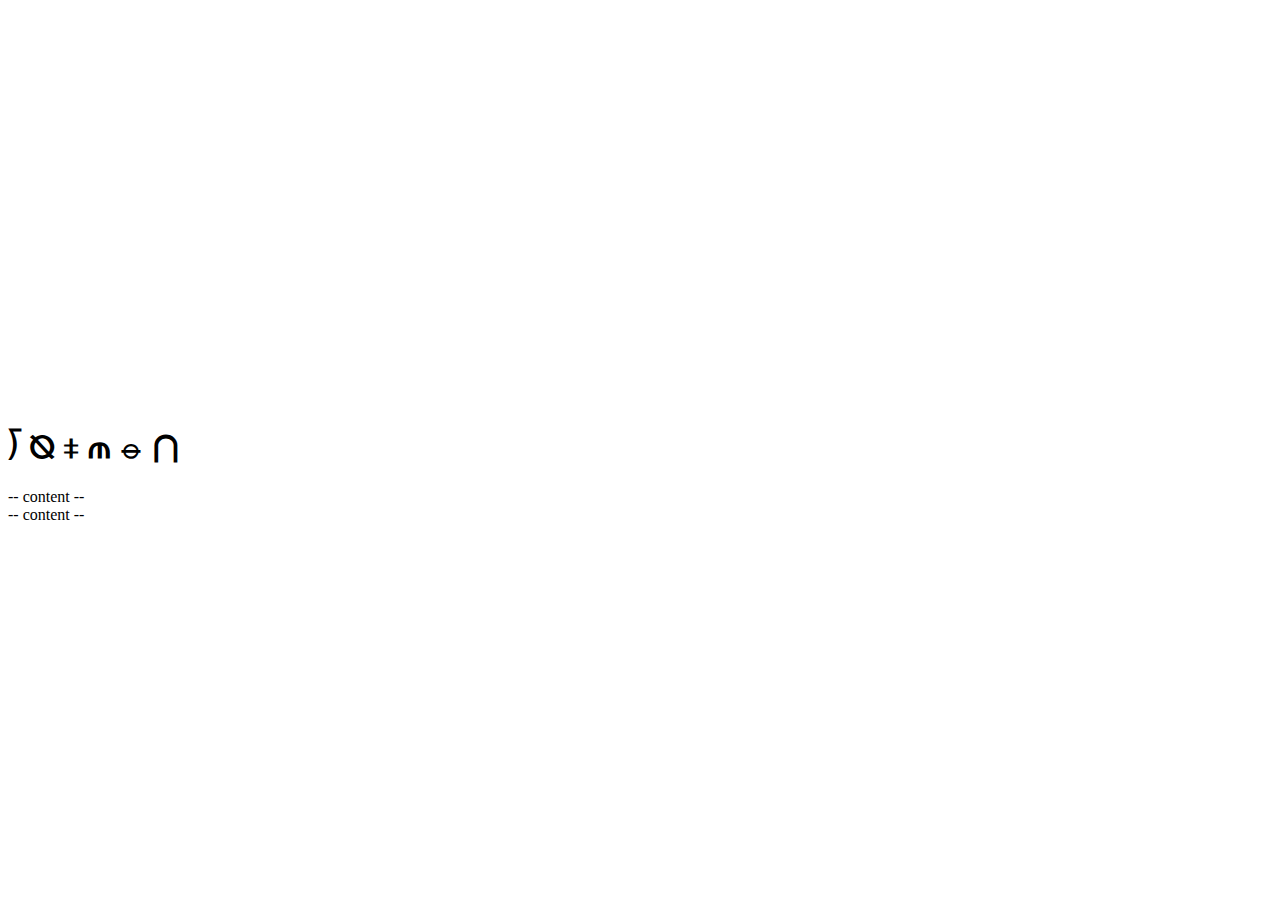
==== web/index.html @ 9d4bacbc "sfomon text" ====
<!DOCTYPE html>
<html>

<head>
  <title>sofmon</title>
  <meta charset="utf-8">
  <meta name="viewport" content="width=device-width, initial-scale=1">
  <script defer src="/main.dart.js"></script>
  <link rel="stylesheet" href="/main.css">
  <link href='https://fonts.googleapis.com/css?family=Roboto Mono' rel='stylesheet'>
</head>

<body>
  <header>
    <div style="height:400px;background: center no-repeat url(/sofmon.svg)"></div>
    <h1>⟌ ⦰ ⧧ ⫙ ⦵ ⋂</h1>
  </header>
  <div class="container">
    <div class="main">
      <div class="content" wedit-repeat="main">
        <div wedit="content">-- content --</div>
      </div>
    </div>
    <div class="side">
      <div class="content" wedit-repeat="!side">
          <div wedit="!content">-- content --</div>
      </div>
    </div>
  </div>
</body>

</html>
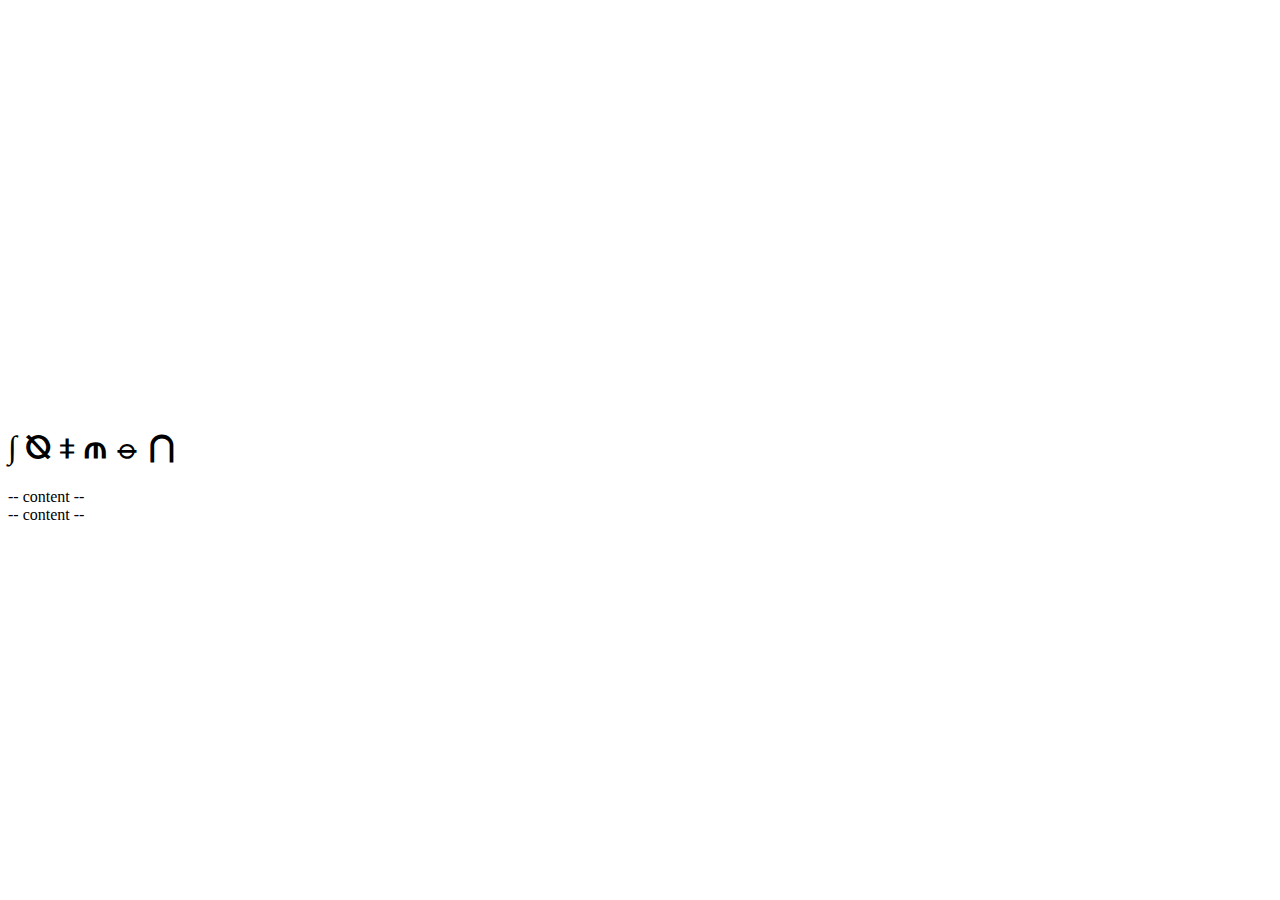
==== commit bb68ef78: "∫" ====
--- a/web/index.html
+++ b/web/index.html
@@ -13,7 +13,7 @@
 <body>
   <header>
     <div style="height:400px;background: center no-repeat url(/sofmon.svg)"></div>
-    <h1>⟌ ⦰ ⧧ ⫙ ⦵ ⋂</h1>
+    <h1>∫ ⦰ ⧧ ⫙ ⦵ ⋂</h1>
   </header>
   <div class="container">
     <div class="main">
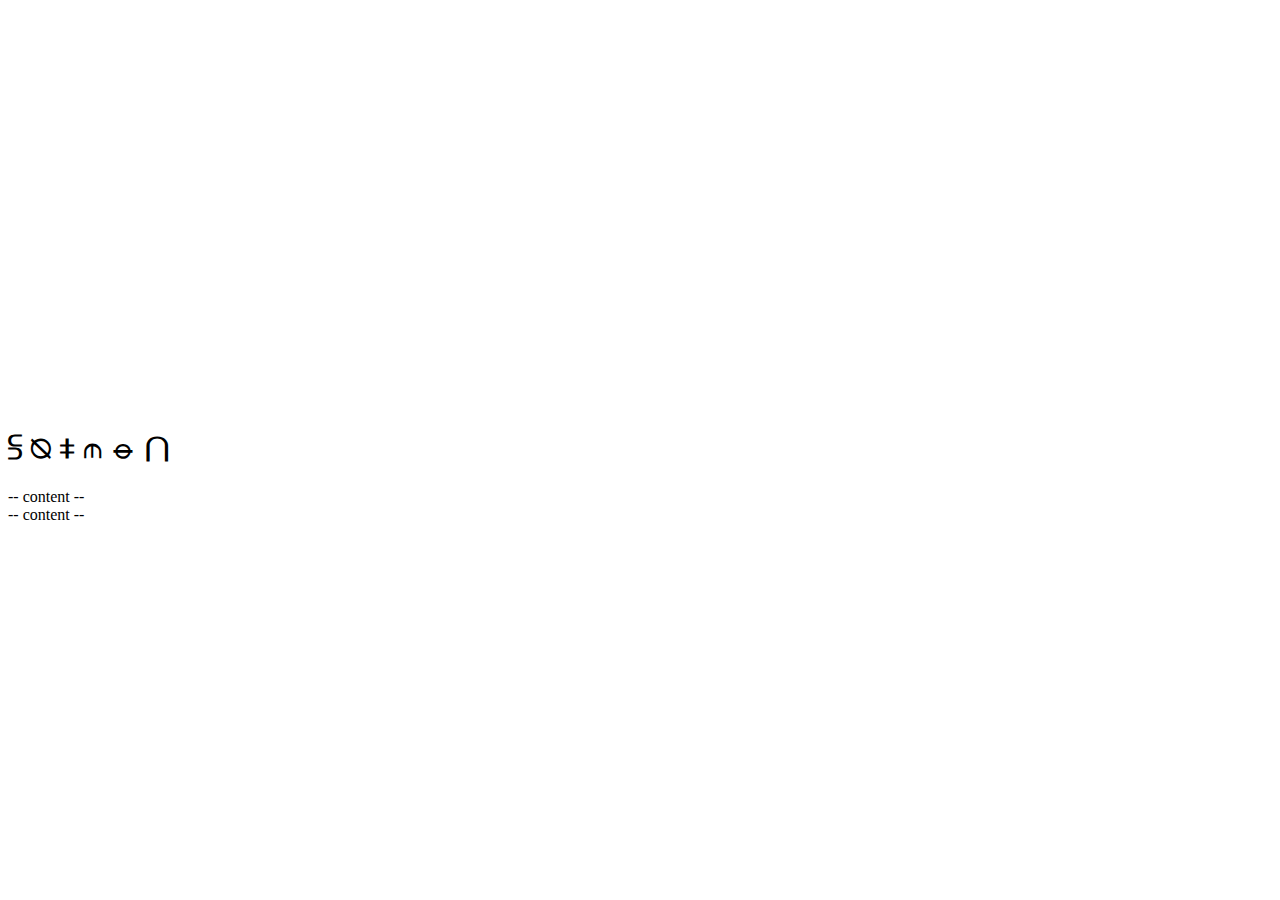
==== commit 77125e75: "⫓" ====
--- a/web/index.html
+++ b/web/index.html
@@ -13,7 +13,7 @@
 <body>
   <header>
     <div style="height:400px;background: center no-repeat url(/sofmon.svg)"></div>
-    <h1>∫ ⦰ ⧧ ⫙ ⦵ ⋂</h1>
+    <h1>⫓ ⦰ ⧧ ⫙ ⦵ ⋂</h1>
   </header>
   <div class="container">
     <div class="main">
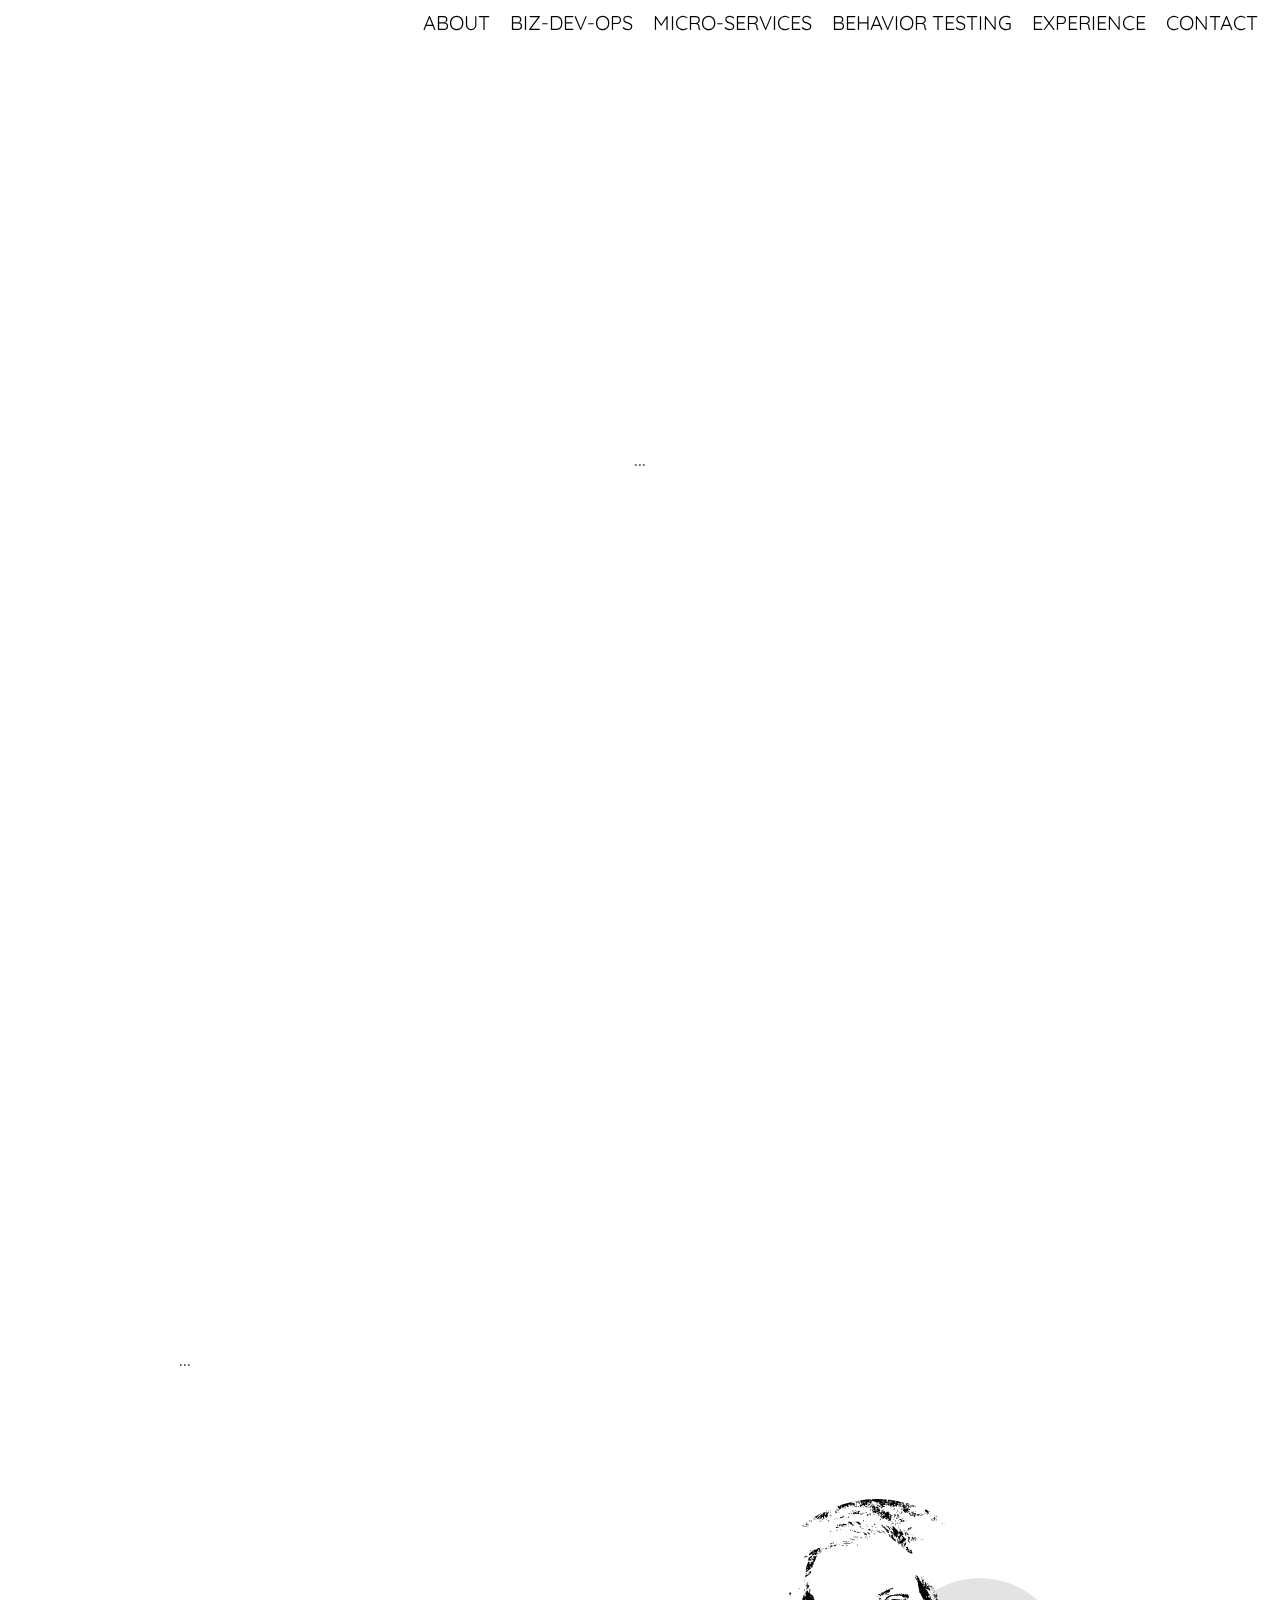
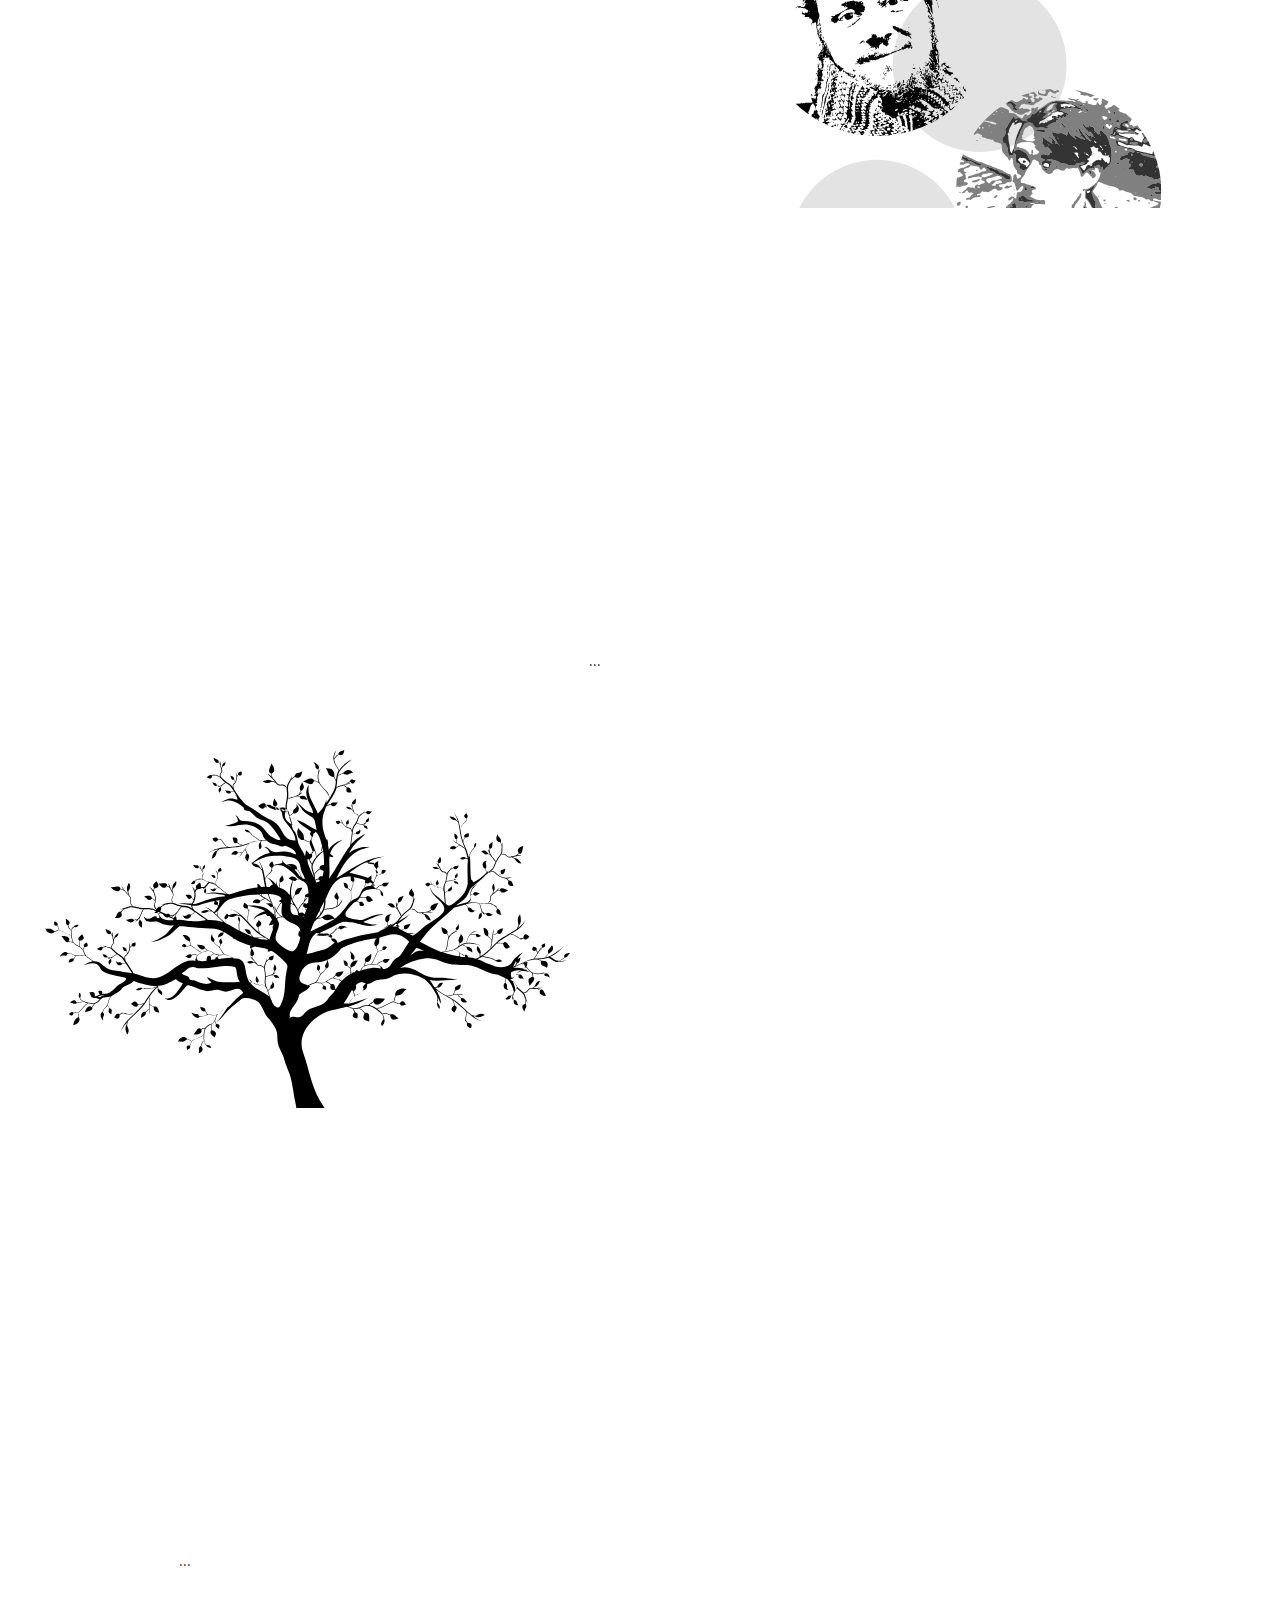
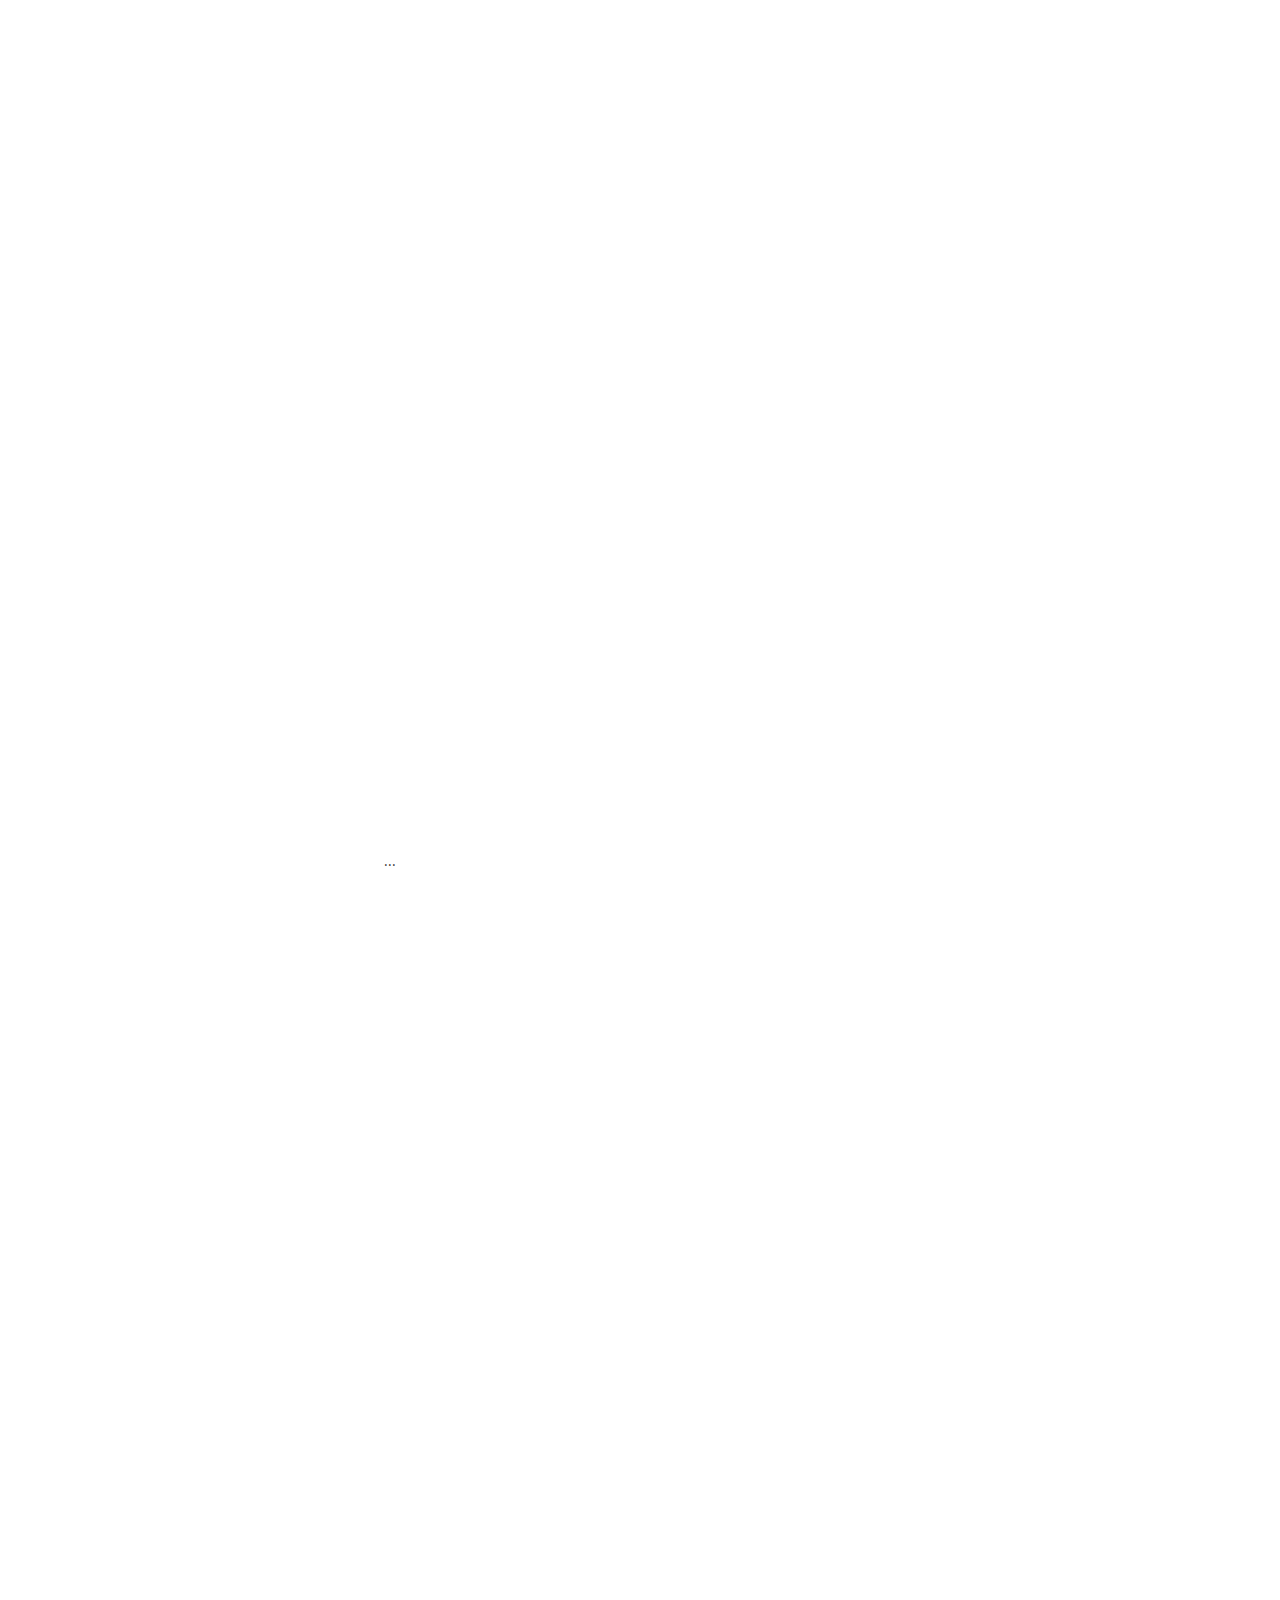
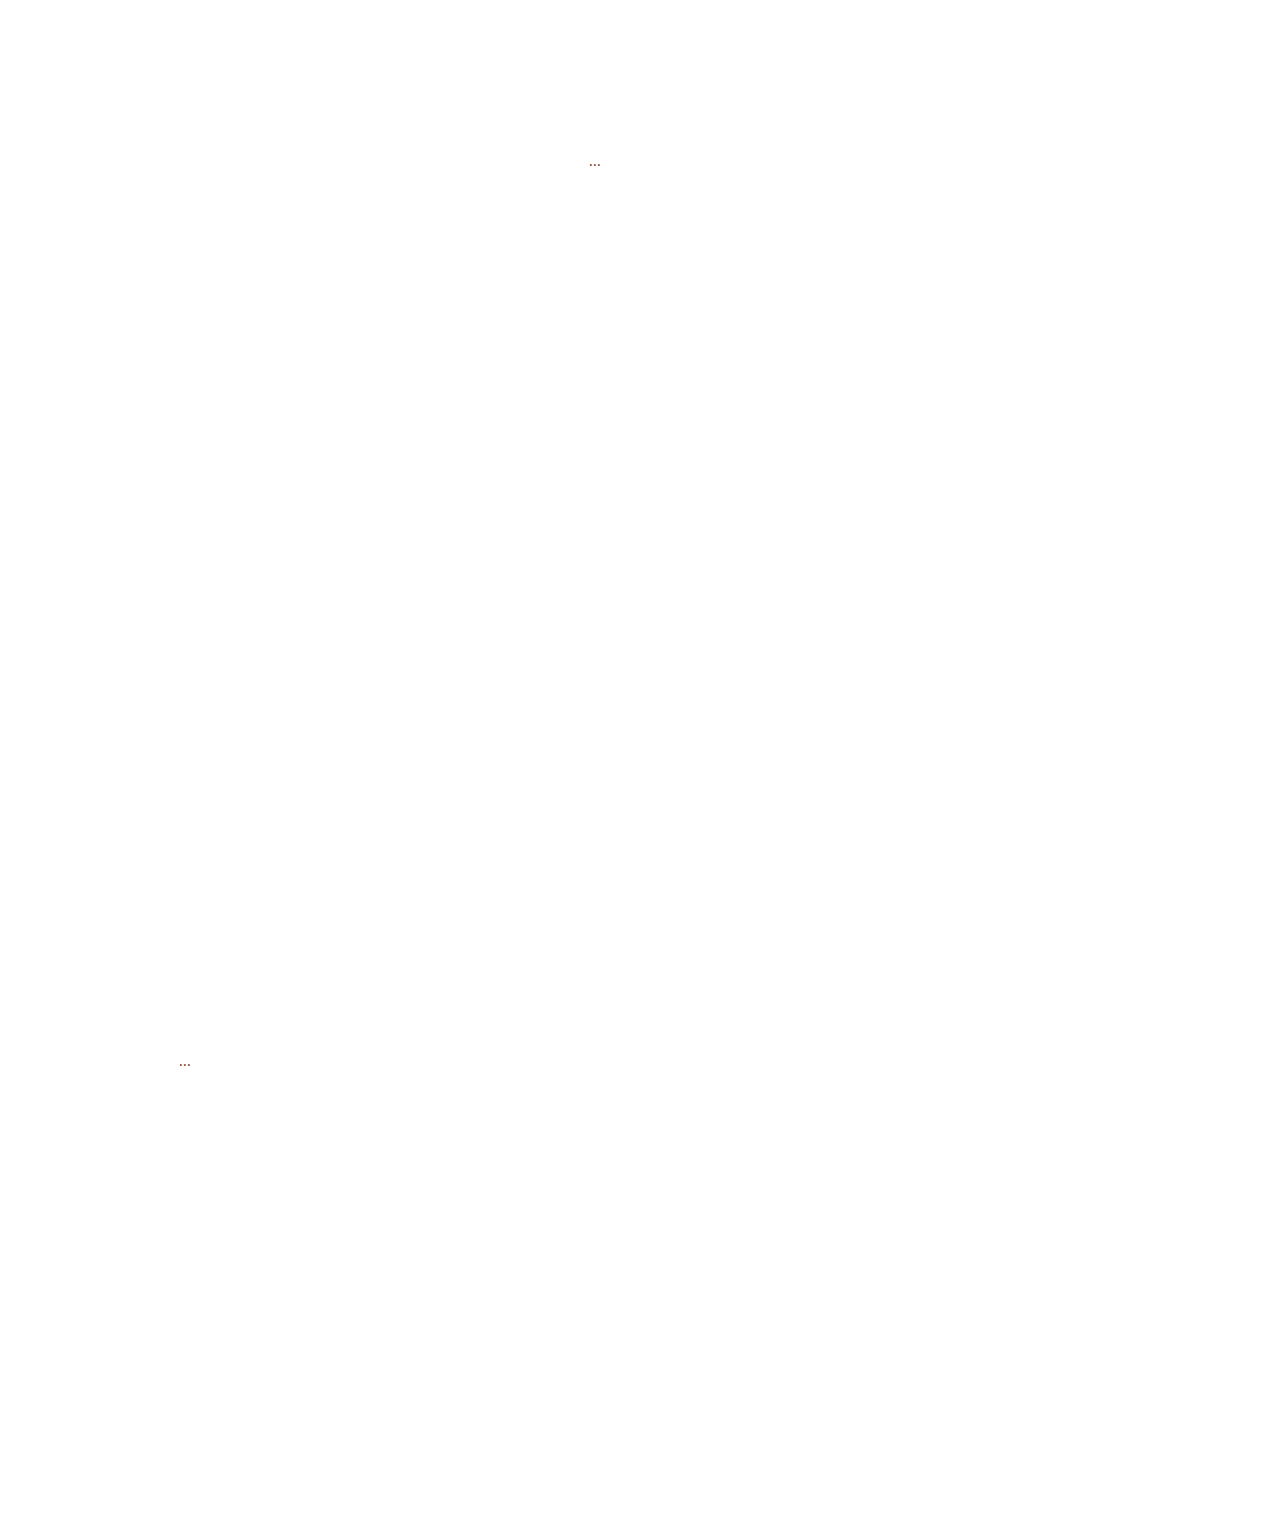
==== commit 1c872e43: "new website" ====
--- a/web/index.html
+++ b/web/index.html
@@ -5,28 +5,75 @@
   <title>sofmon</title>
   <meta charset="utf-8">
   <meta name="viewport" content="width=device-width, initial-scale=1">
-  <script defer src="/main.dart.js"></script>
-  <link rel="stylesheet" href="/main.css">
-  <link href='https://fonts.googleapis.com/css?family=Roboto Mono' rel='stylesheet'>
+  <link rel="icon" href="icon.png">
+  <link rel="stylesheet" href="main.css">
+  <link href="https://fonts.googleapis.com/css2?family=Quicksand:wght@300&display=swap" rel="stylesheet">
 </head>
 
 <body>
-  <header>
-    <div style="height:400px;background: center no-repeat url(/sofmon.svg)"></div>
-    <h1>⫓ ⦰ ⧧ ⫙ ⦵ ⋂</h1>
-  </header>
-  <div class="container">
-    <div class="main">
-      <div class="content" wedit-repeat="main">
-        <div wedit="content">-- content --</div>
-      </div>
+  <section id="home">
+    <div class="center" style="text-align: center;" data-wedit="home">
+      ...
     </div>
-    <div class="side">
-      <div class="content" wedit-repeat="!side">
-          <div wedit="!content">-- content --</div>
-      </div>
+    <div class="arrow arrow-first"></div>
+    <div class="arrow arrow-second"></div>
+  </section>
+  <section id="about">
+    <div class="bg-about rellax" data-rellax-speed="5"></div>
+    <div class="left" data-wedit="about">
+      ...
     </div>
-  </div>
+  </section>
+  <section id="biz-dev-ops">
+    <div class="bg-bizdevops rellax" data-rellax-speed="3"></div>
+    <div class="right" data-wedit="biz-dev-ops">
+      ...
+    </div>
+  </section>
+  <section id="micro-services">
+    <div class="bg-tech rellax" data-rellax-speed="5"></div>
+    <div class="left" data-wedit="micro-services">
+      ...
+    </div>
+  </section>
+  <section id="behavior-testing">
+    <div class="center" data-wedit="behavior-testing">
+      ...
+    </div>
+  </section>
+  <section id="experience">
+    <div class="bg-logos rellax" data-rellax-speed="10"></div>
+    <div class="right" data-wedit="experience">
+      ...
+    </div>
+  </section>
+  <section id="contact">
+    <div class="bg-contact rellax" data-rellax-speed="10"></div>
+    <div class="left" data-wedit="contact">
+      ...
+    </div>
+  </section>
+
+  <!-- <h2>GET STARTED TODAY</h2>
+  <p>Our team is located in The Netherlands</p>
+  <p>We are just a video call away</p>
+  <p><a href="mailto:hello@sofmon.com">hello@sofmon.com</a></p> -->
+  <nav>
+    <ul>
+      <!-- <li><a href="#home">SOFMON</a></li> -->
+      <li><a href="#about">ABOUT</a></li>
+      <li><a href="#biz-dev-ops">BIZ-DEV-OPS</a></li>
+      <li><a href="#micro-services">MICRO-SERVICES</a></li>
+      <li><a href="#behavior-testing">BEHAVIOR TESTING</a></li>
+      <li><a href="#experience">EXPERIENCE</a></li>
+      <li><a href="#contact">CONTACT</a></li>
+    </ul>
+  </nav>
+  <script src="rellax/rellax.min.js"></script>
+  <script>
+    // Accepts any class name
+    var rellax = new Rellax('.rellax', { center: true });
+  </script>
 </body>
 
 </html>--- a/web/main.css
+++ b/web/main.css
@@ -0,0 +1,224 @@
+html {
+  scroll-behavior: smooth;
+}
+
+body {
+  font-family: 'Quicksand', sans-serif;
+  font-size: 20px;
+  color: #414141;
+  background: #ffffff;
+}
+
+h1 {
+  color: #121212;
+  padding: 0;
+  margin: 0;
+  font-size: 66px;
+}
+
+h2, h3, h4 {
+  color: #121212;
+  padding: 0;
+  margin-bottom: 10px;
+}
+
+p {
+  padding: 0;
+  margin-bottom: 10px;
+}
+
+a {
+  color: #000000;
+  text-decoration: none;
+}
+
+nav {
+  position: fixed;
+  top: 0px;
+  white-space: nowrap;
+  width: 100%;
+  background: #FFFFFFAA;
+}
+
+nav ul {
+  list-style: none;
+  margin: 0;
+  padding-right: 20px;
+  float: right;
+}
+
+nav ul li {
+  float: left;
+  padding: 10px;
+}
+
+section {
+  /* fallback for older browsers */
+  height: 500px;
+  height: 100vh;
+  overflow: hidden;
+  position: relative;
+}
+
+.center {
+  text-align: left;
+  position: absolute;
+  left: 50%;
+  top: 50%;
+  -webkit-transform: translate(-50%, -50%);
+  transform: translate(-50%, -50%);
+  width: 40vw;
+}
+
+.right {
+  text-align: left;
+  position: absolute;
+  left: 50%;
+  top: 50%;
+  -webkit-transform: translate(-10%, -50%);
+  transform: translate(-10%, -50%);
+  width: 40vw;
+}
+
+.left {
+  text-align: left;
+  position: absolute;
+  left: 50%;
+  top: 50%;
+  -webkit-transform: translate(-90%, -50%);
+  transform: translate(-90%, -50%);
+  width: 40vw;
+}
+
+@media only screen and (max-width: 600px) {
+  nav {
+    display: none;
+  }
+  section {
+    height: auto;
+    overflow: visible;
+    position: relative;
+  }
+  .center, .right, .left {
+    text-align: left;
+    position: relative;
+    width: 100%;
+    left: 0;
+    top: 0;
+    -webkit-transform: translate(0, 0);
+    transform: translate(0, 0);
+  }
+}
+
+.bg-tech {
+  position: absolute;
+  left: 0;
+  bottom: 0;
+  width: 100%;
+  height: 100%;
+  background: url("tech.svg") no-repeat fixed center bottom;
+  background-size: cover;
+}
+
+.bg-purpose {
+  position: absolute;
+  left: 0;
+  bottom: 0;
+  width: 100%;
+  height: 100%;
+  background: url("purpose.svg") no-repeat fixed center bottom;
+  background-size: cover;
+}
+
+.bg-bizdevops {
+  position: absolute;
+  left: 0;
+  bottom: 0;
+  width: 100%;
+  height: 100%;
+  background: url("bizdevops.svg") no-repeat fixed center bottom;
+  background-size: cover;
+}
+
+.bg-about {
+  position: absolute;
+  left: 0;
+  bottom: 0;
+  width: 100%;
+  height: 100%;
+  background: url("about.svg") no-repeat fixed center bottom;
+  background-size: cover;
+}
+
+.bg-contact {
+  position: absolute;
+  left: 0;
+  bottom: 0;
+  width: 100%;
+  height: 100%;
+  background: url("contact.svg") no-repeat fixed center bottom;
+  background-size: cover;
+}
+
+.bg-logos {
+  position: absolute;
+  left: 0;
+  bottom: 0;
+  width: 100%;
+  height: 100%;
+  background: url("logos.svg") no-repeat fixed center bottom;
+  background-size: cover;
+}
+
+/* scroll arrow */
+
+.arrow {
+  opacity: 0;
+  position: absolute;
+  left: 50%;
+  top: 90%;
+  transform-origin: 50% 90%;
+  transform: translate3d(-50%, -90%, 0);
+}
+
+.arrow-first {
+  animation: arrow-movement 2s ease-in-out infinite;
+}
+
+.arrow-second {
+  animation: arrow-movement 2s 1s ease-in-out infinite;
+}
+
+.arrow:before, .arrow:after {
+  background: #414141;
+  content: '';
+  display: block;
+  height: 1px;
+  position: absolute;
+  top: 0;
+  left: 0;
+  width: 20px;
+}
+
+.arrow:before {
+  transform: rotate(45deg) translateX(-23%);
+  transform-origin: top left;
+}
+
+.arrow:after {
+  transform: rotate(-45deg) translateX(23%);
+  transform-origin: top right;
+}
+
+@keyframes arrow-movement {
+  0% {
+    opacity: 0;
+    top: 88%;
+  }
+  70% {
+    opacity: 1;
+  }
+  100% {
+    opacity: 0;
+  }
+}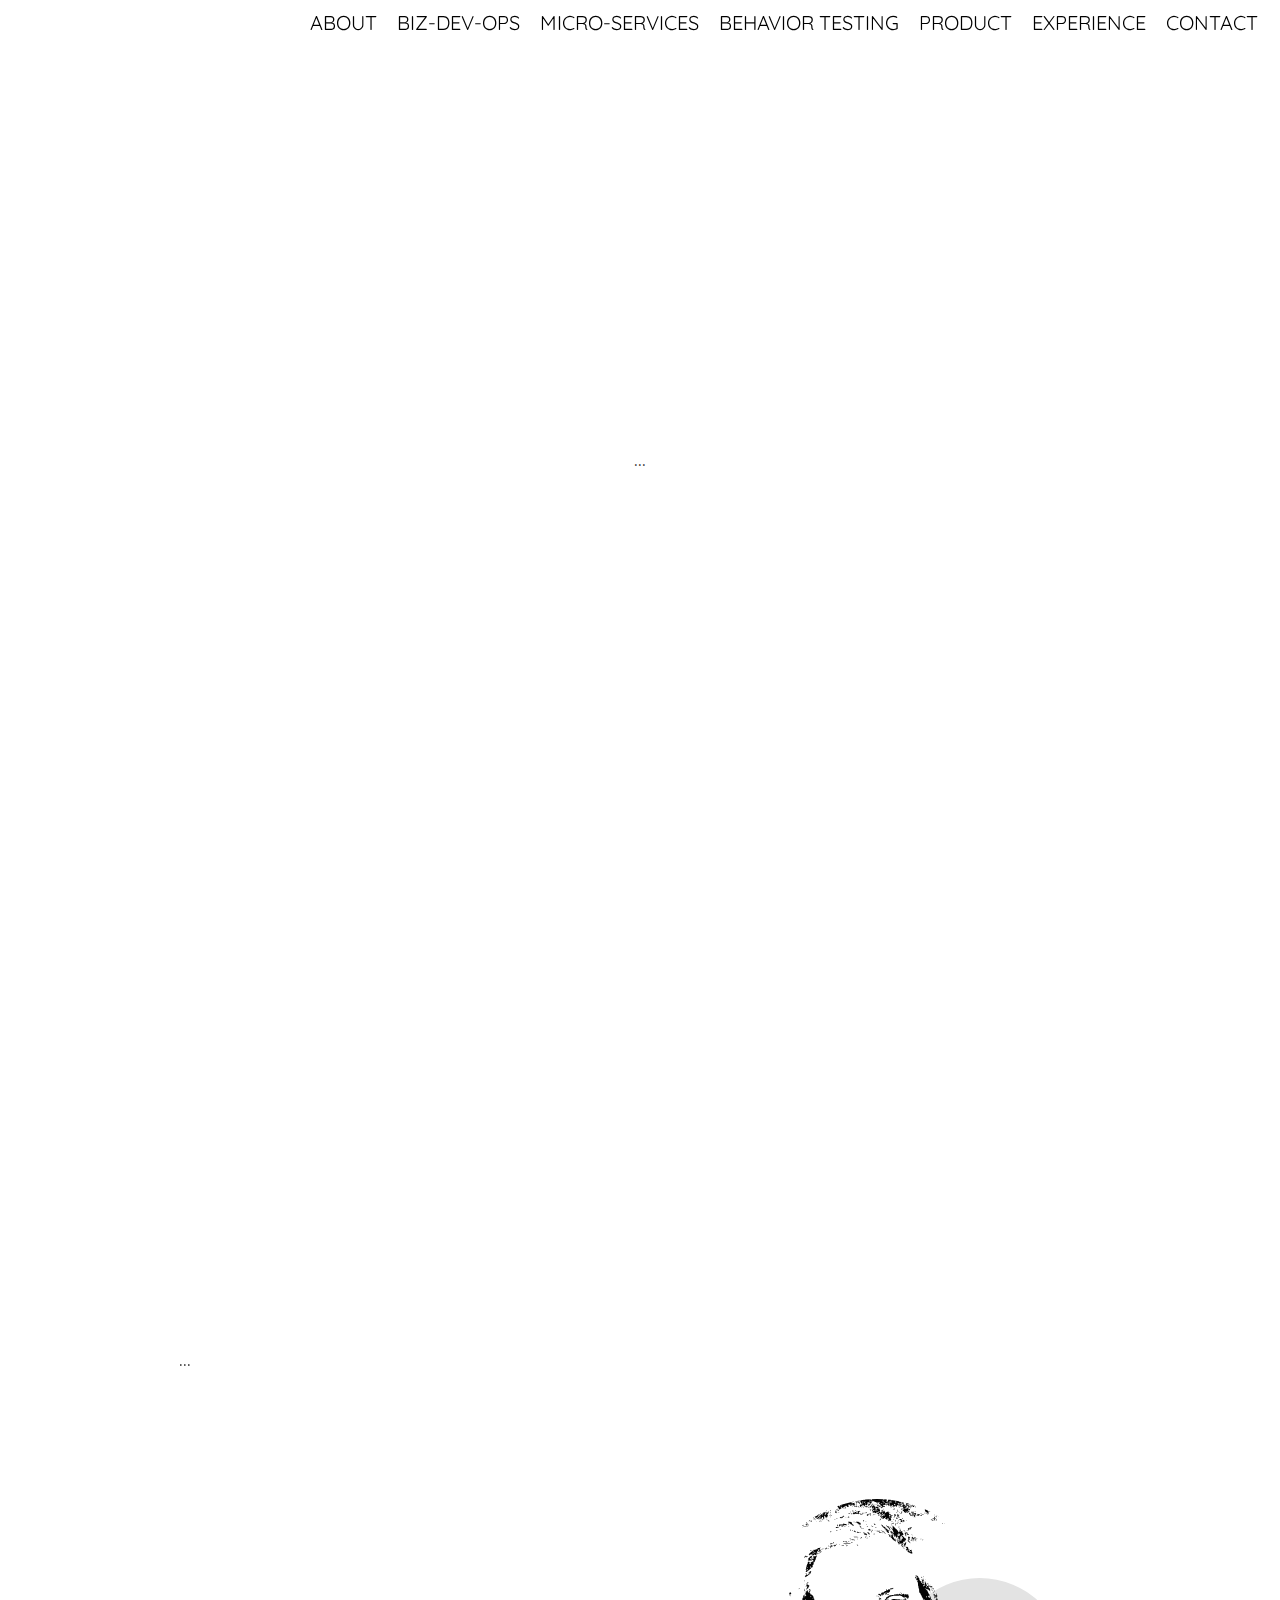
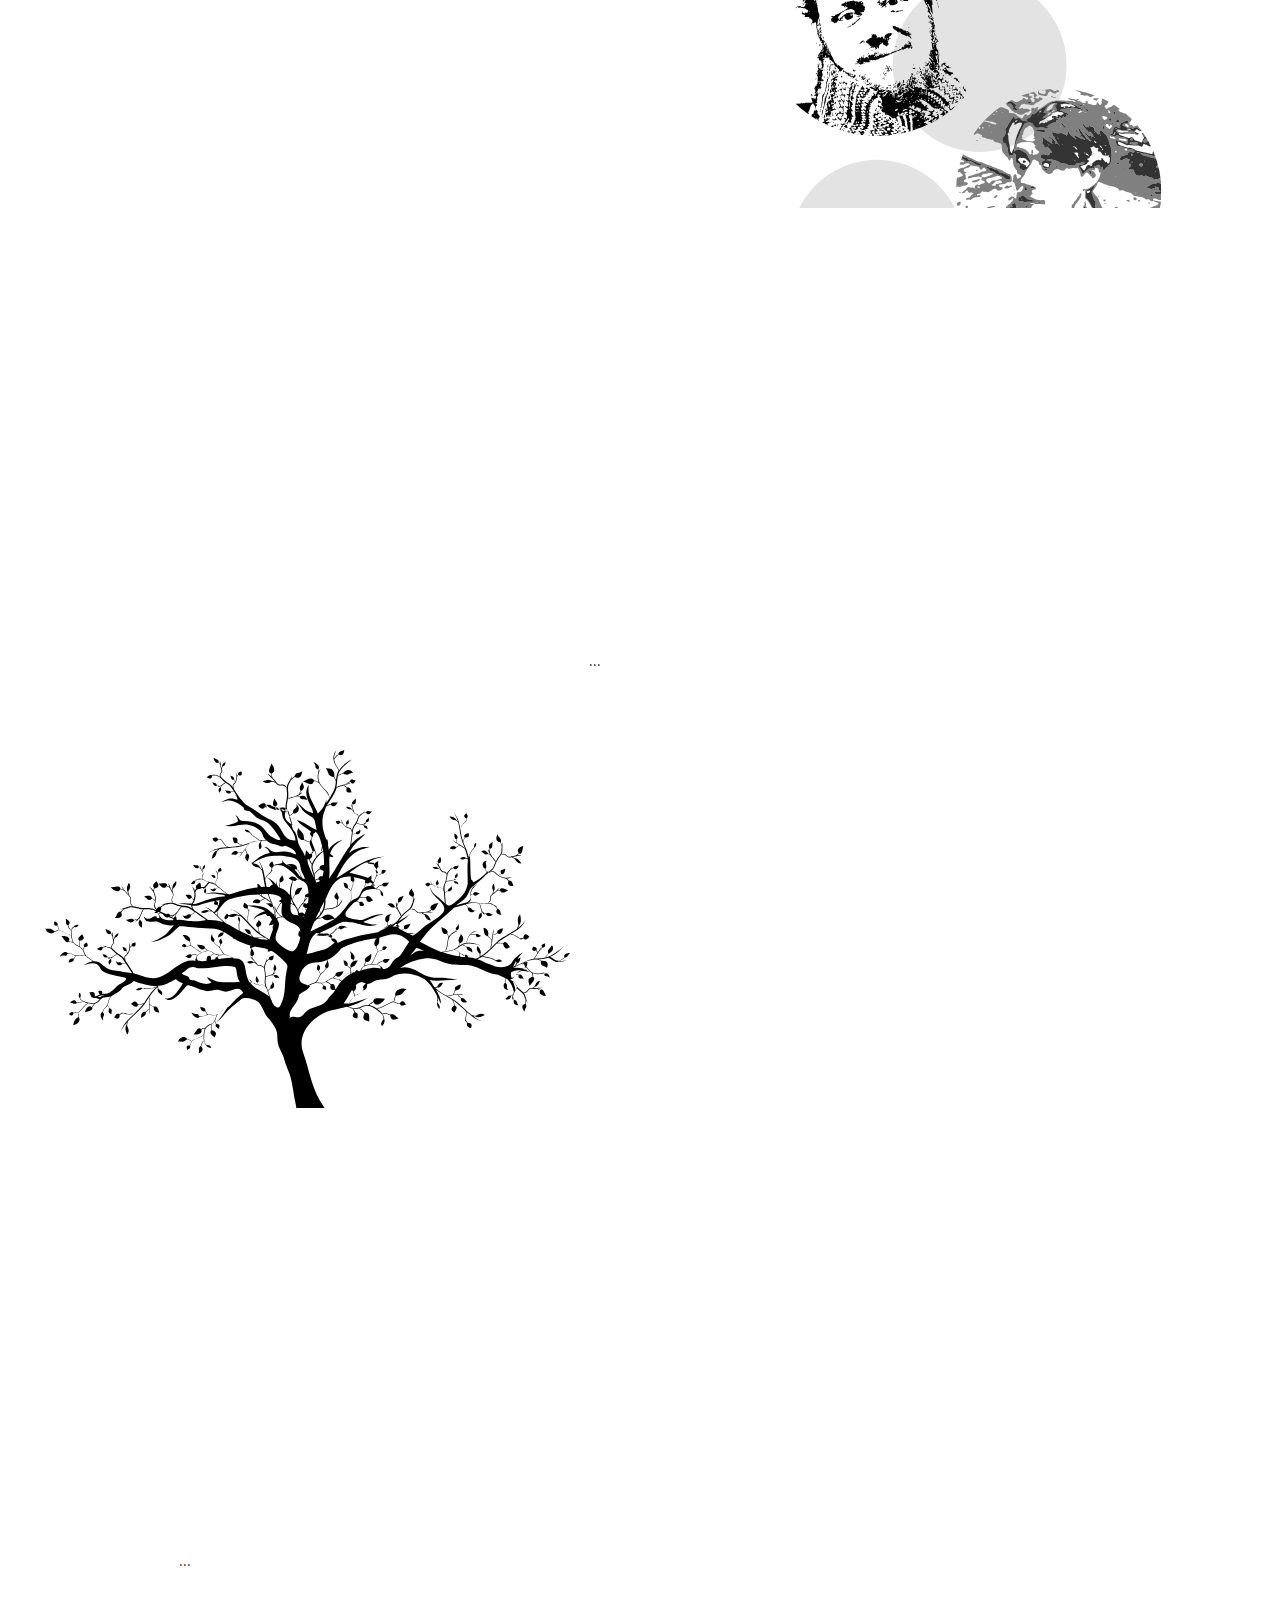
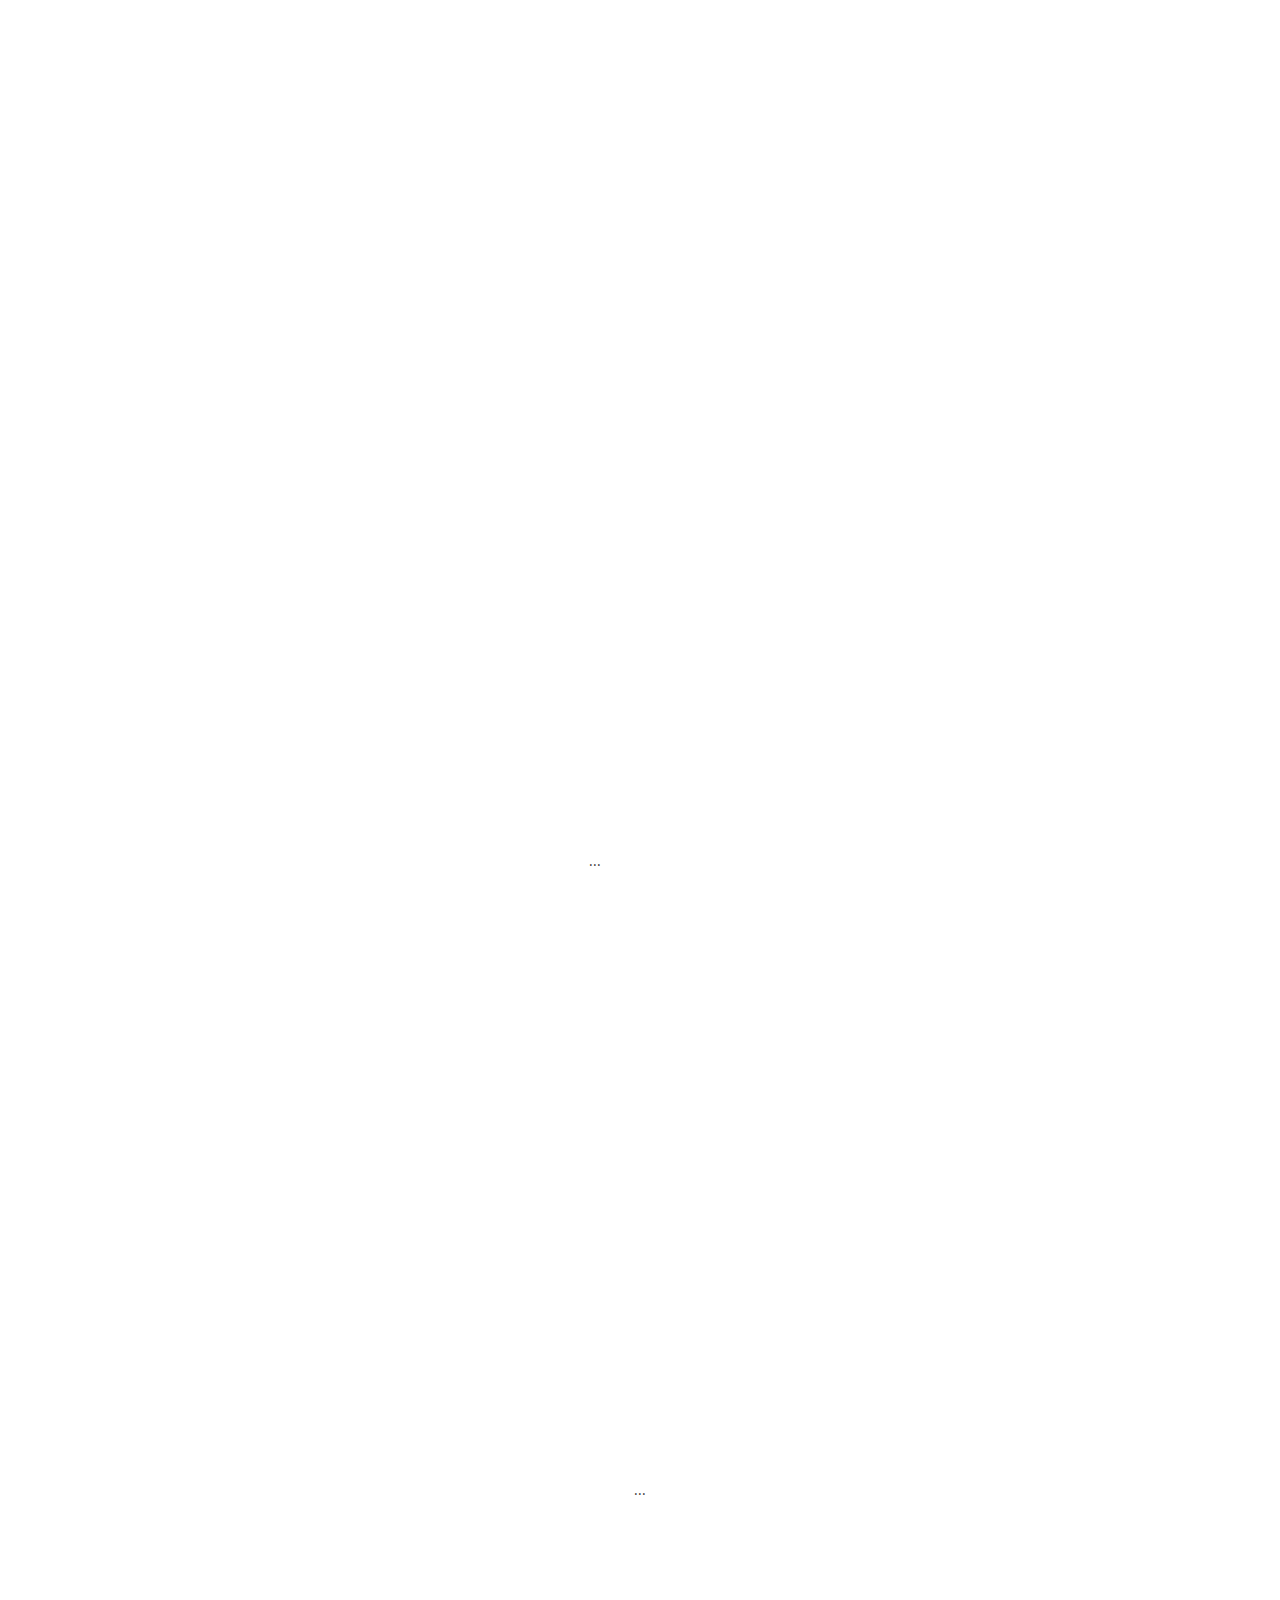
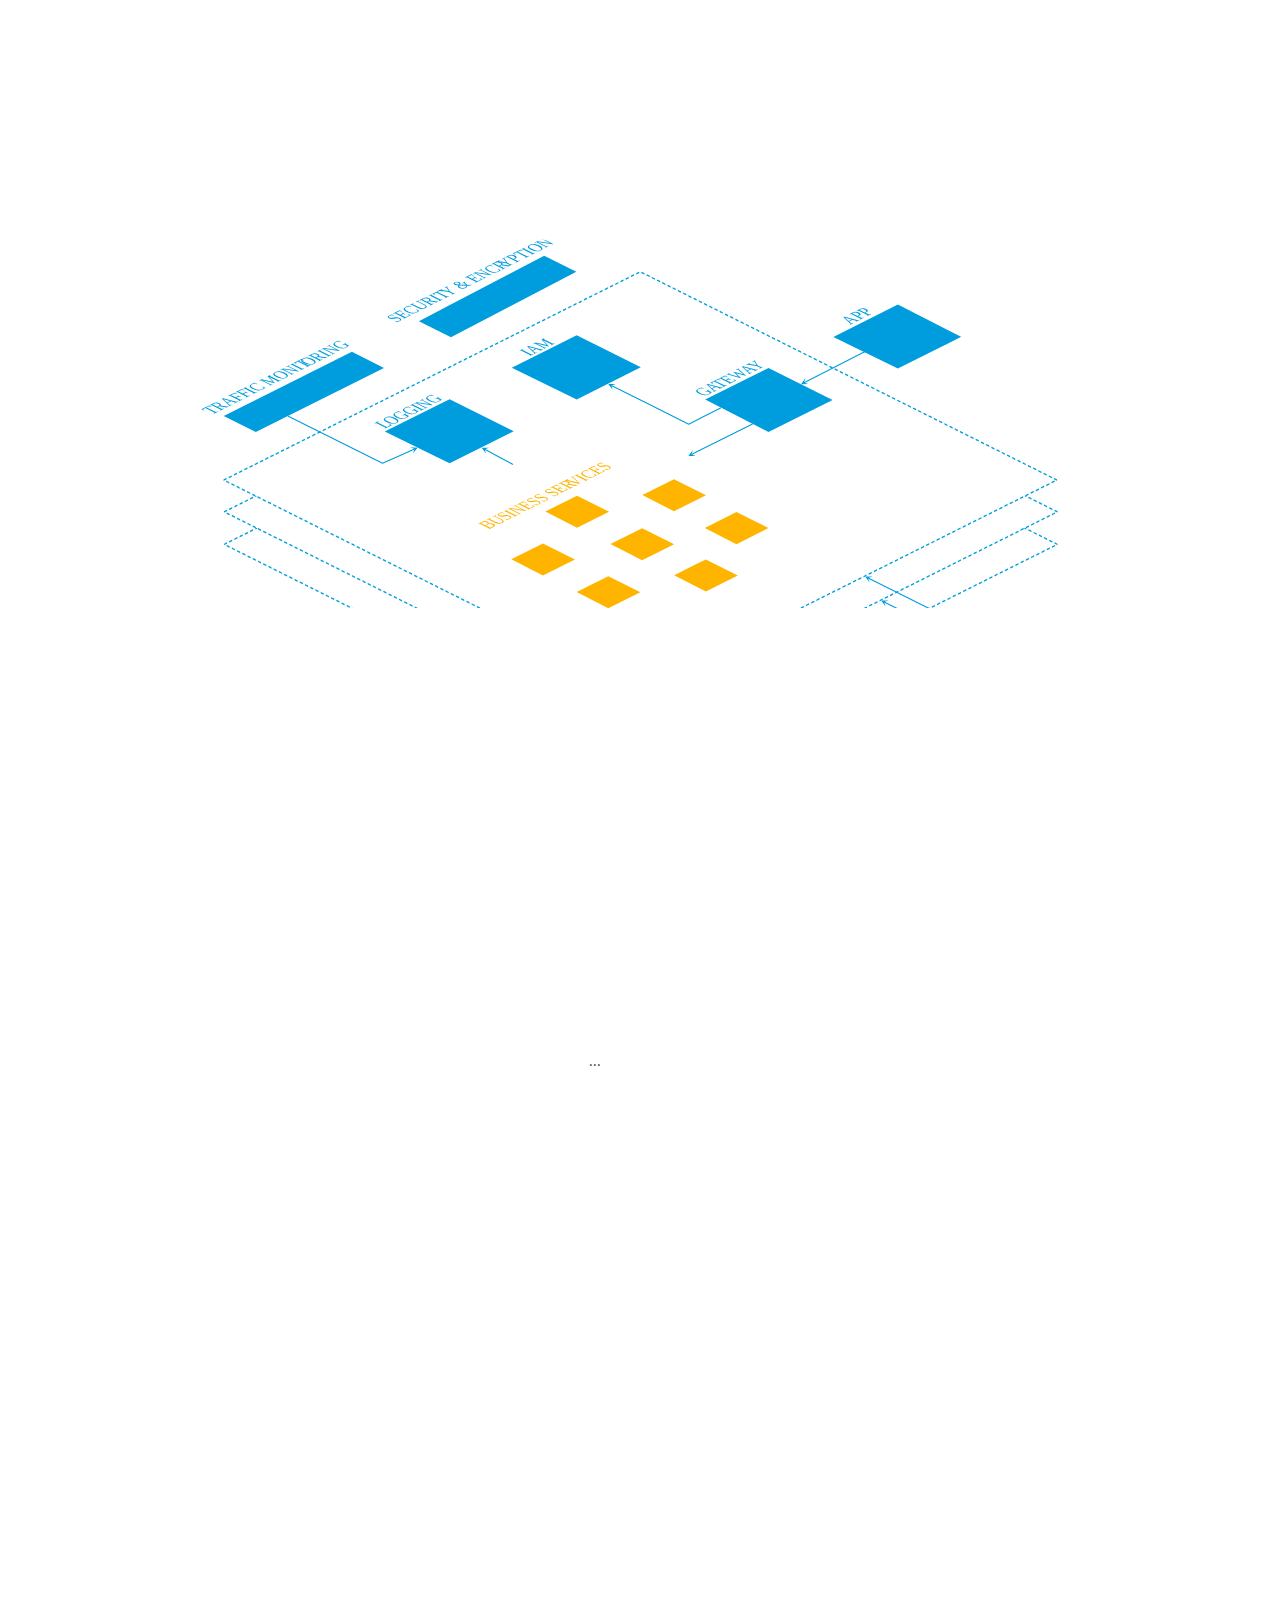
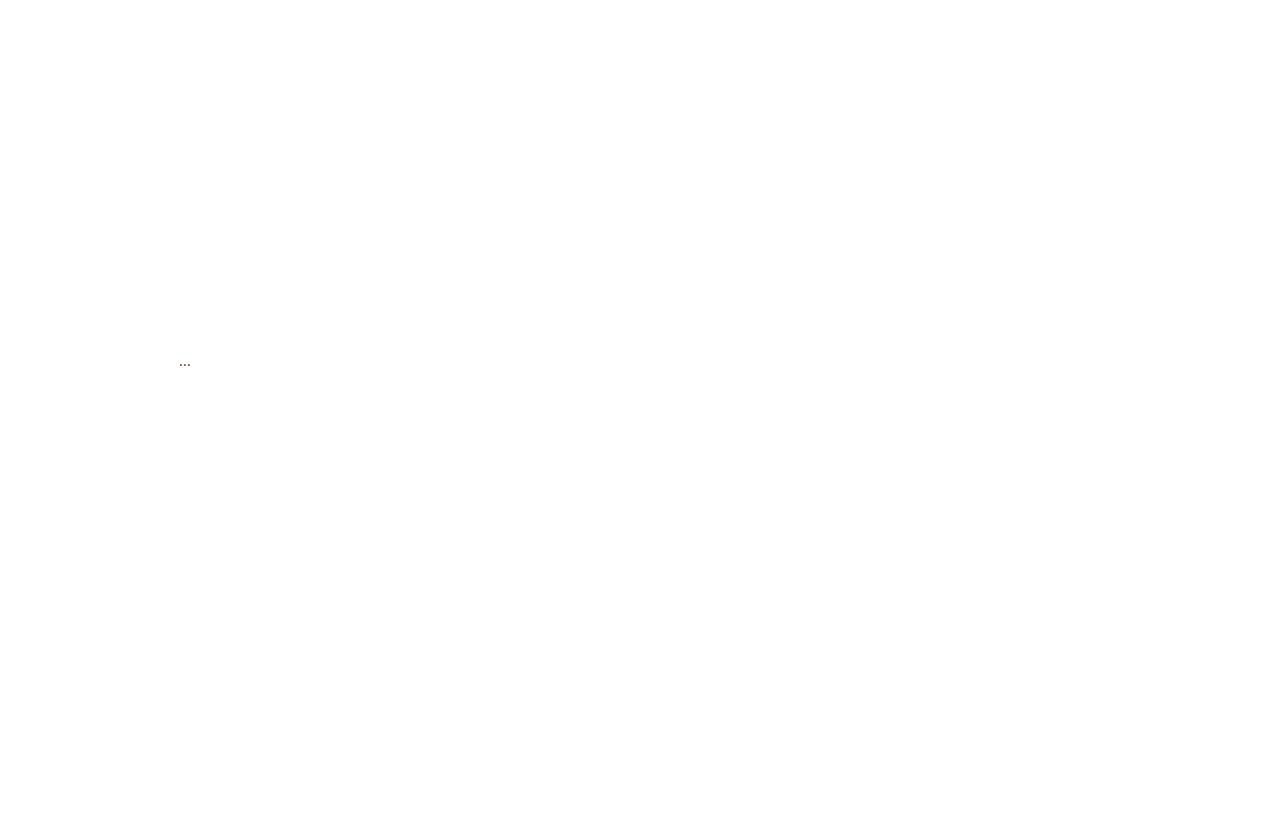
==== commit 1696f002: "add product" ====
--- a/web/index.html
+++ b/web/index.html
@@ -37,8 +37,19 @@
     </div>
   </section>
   <section id="behavior-testing">
-    <div class="center" data-wedit="behavior-testing">
+    <div class="right" data-wedit="behavior-testing">
       ...
+    </div>
+  </section>
+  <section id="product">
+    <div class="full">
+      <div data-wedit="product" style="width:50%;margin:auto;">
+        ...
+      </div>
+      <div style="margin-top:20px" class="rellax" data-rellax-speed="1">
+        <object type="image/svg+xml" data="product.svg" width="50" height="50"
+          style="max-height: 80vh;width:100%;height:100%;"></object>
+      </div>
     </div>
   </section>
   <section id="experience">
@@ -65,6 +76,7 @@
       <li><a href="#biz-dev-ops">BIZ-DEV-OPS</a></li>
       <li><a href="#micro-services">MICRO-SERVICES</a></li>
       <li><a href="#behavior-testing">BEHAVIOR TESTING</a></li>
+      <li><a href="#product">PRODUCT</a></li>
       <li><a href="#experience">EXPERIENCE</a></li>
       <li><a href="#contact">CONTACT</a></li>
     </ul>
--- a/web/main.css
+++ b/web/main.css
@@ -60,6 +60,16 @@
   position: relative;
 }
 
+.full {
+  text-align: center;
+  position: absolute;
+  left: 50%;
+  top: 50%;
+  -webkit-transform: translate(-50%, -50%);
+  transform: translate(-50%, -50%);
+  width: 70vw;
+}
+
 .center {
   text-align: left;
   position: absolute;
@@ -99,7 +109,7 @@
     overflow: visible;
     position: relative;
   }
-  .center, .right, .left {
+  .center, .right, .left, .full {
     text-align: left;
     position: relative;
     width: 100%;
@@ -108,6 +118,9 @@
     -webkit-transform: translate(0, 0);
     transform: translate(0, 0);
   }
+  .bg-tech, .bg-purpose, .bg-bizdevops, .bg-about, .bg-contact, .bg-logos {
+    display: none;
+  }
 }
 
 .bg-tech {
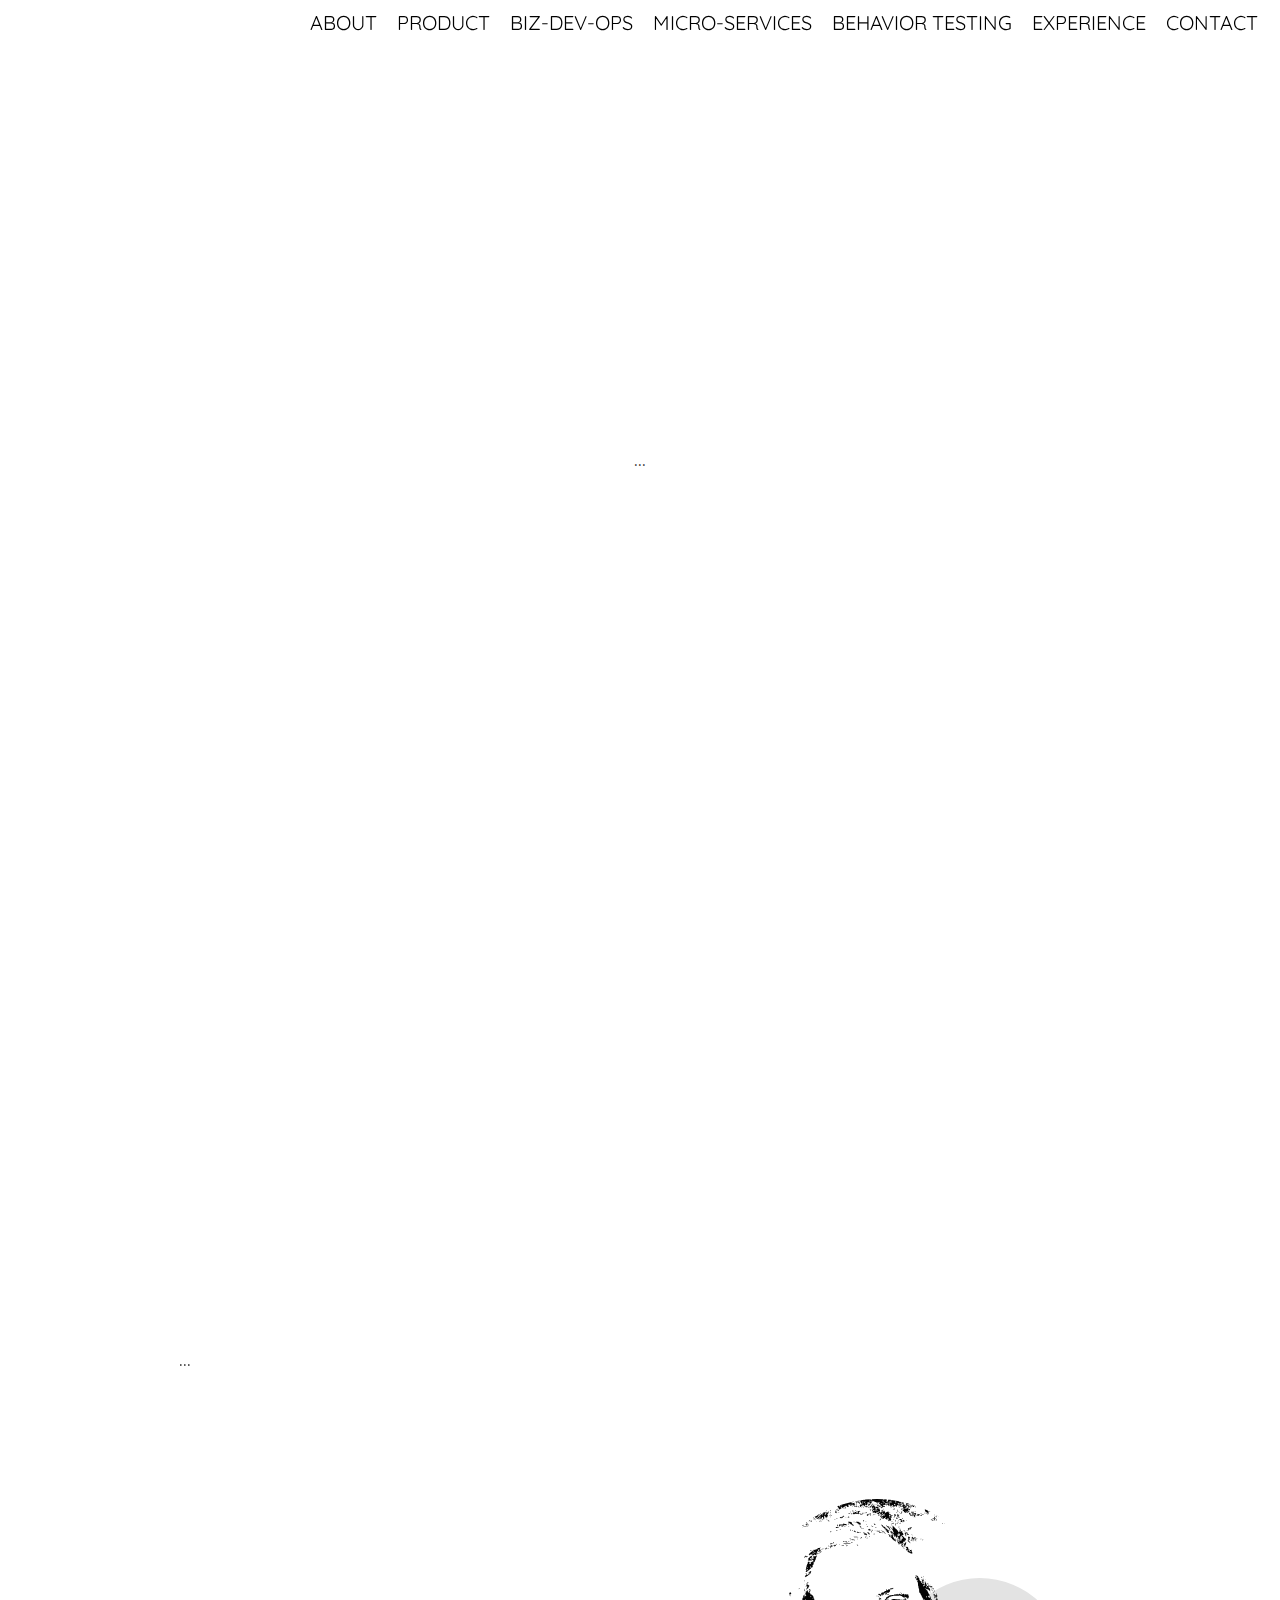
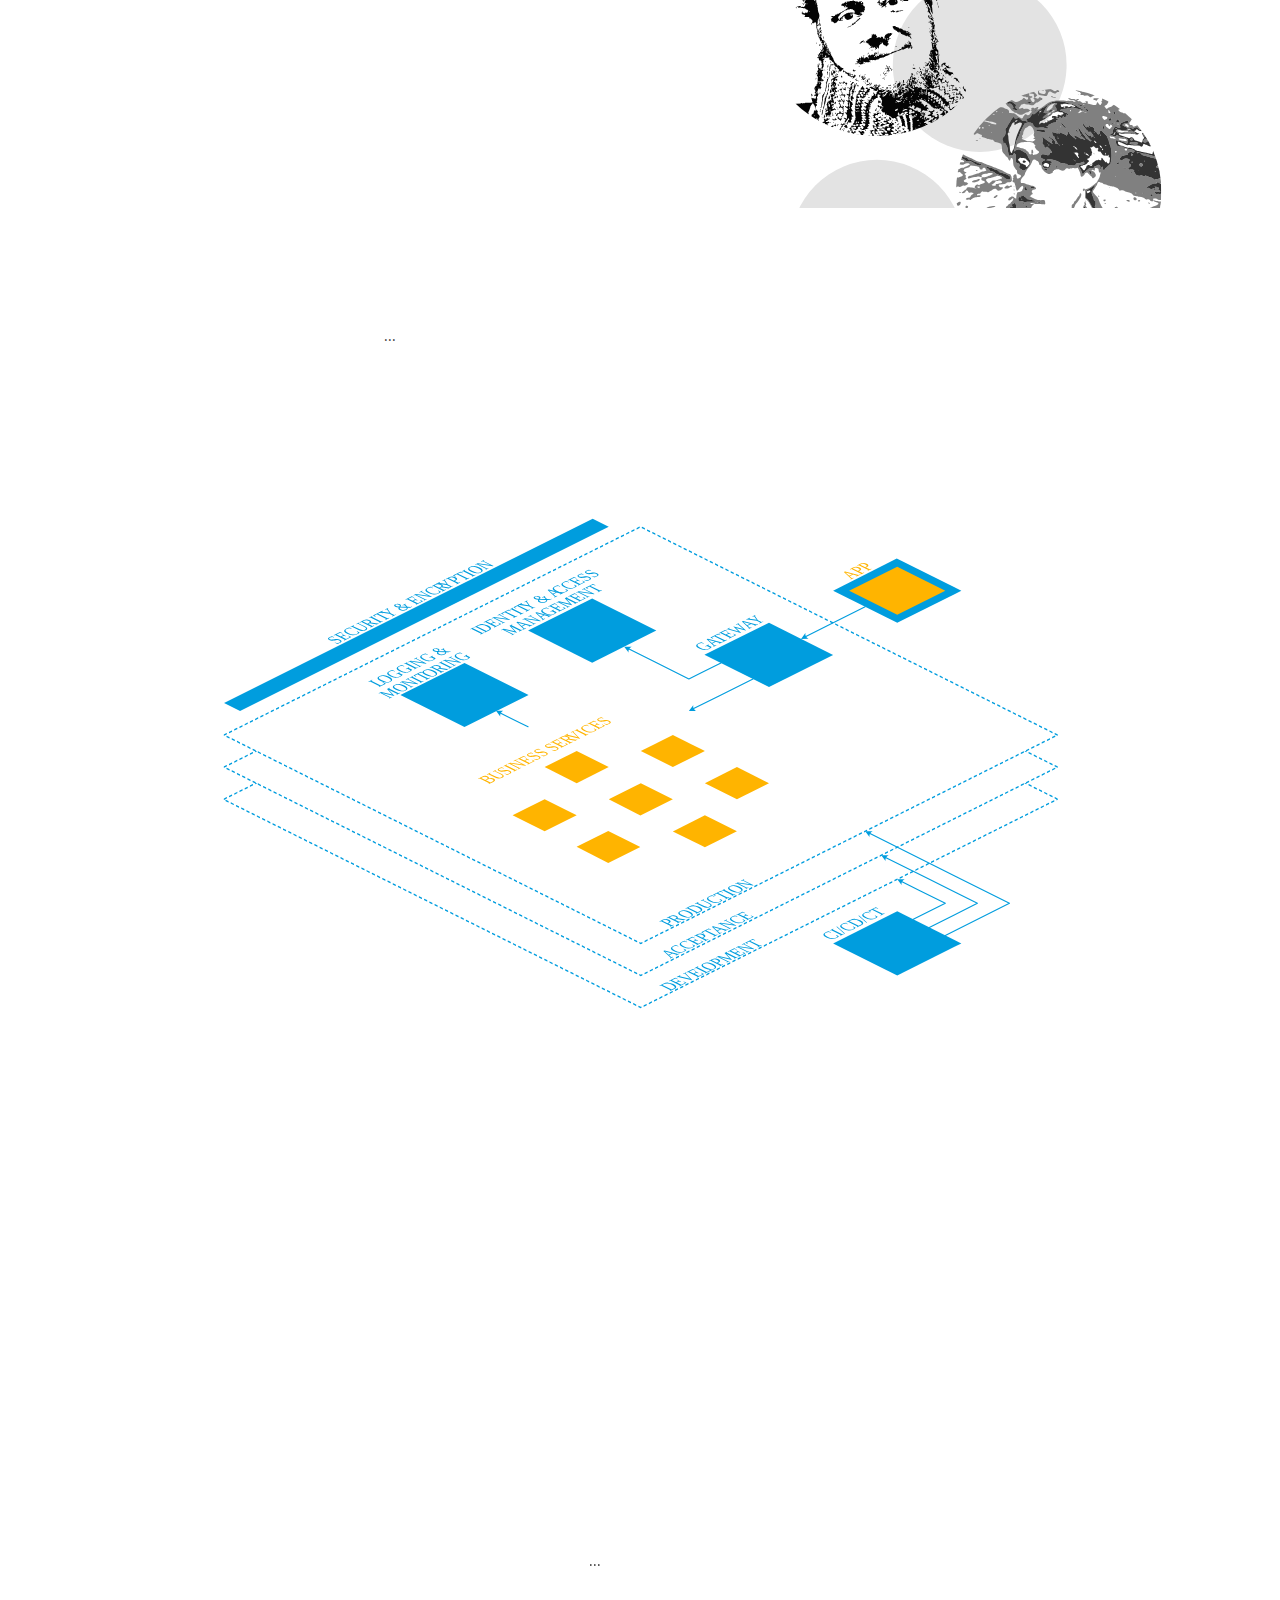
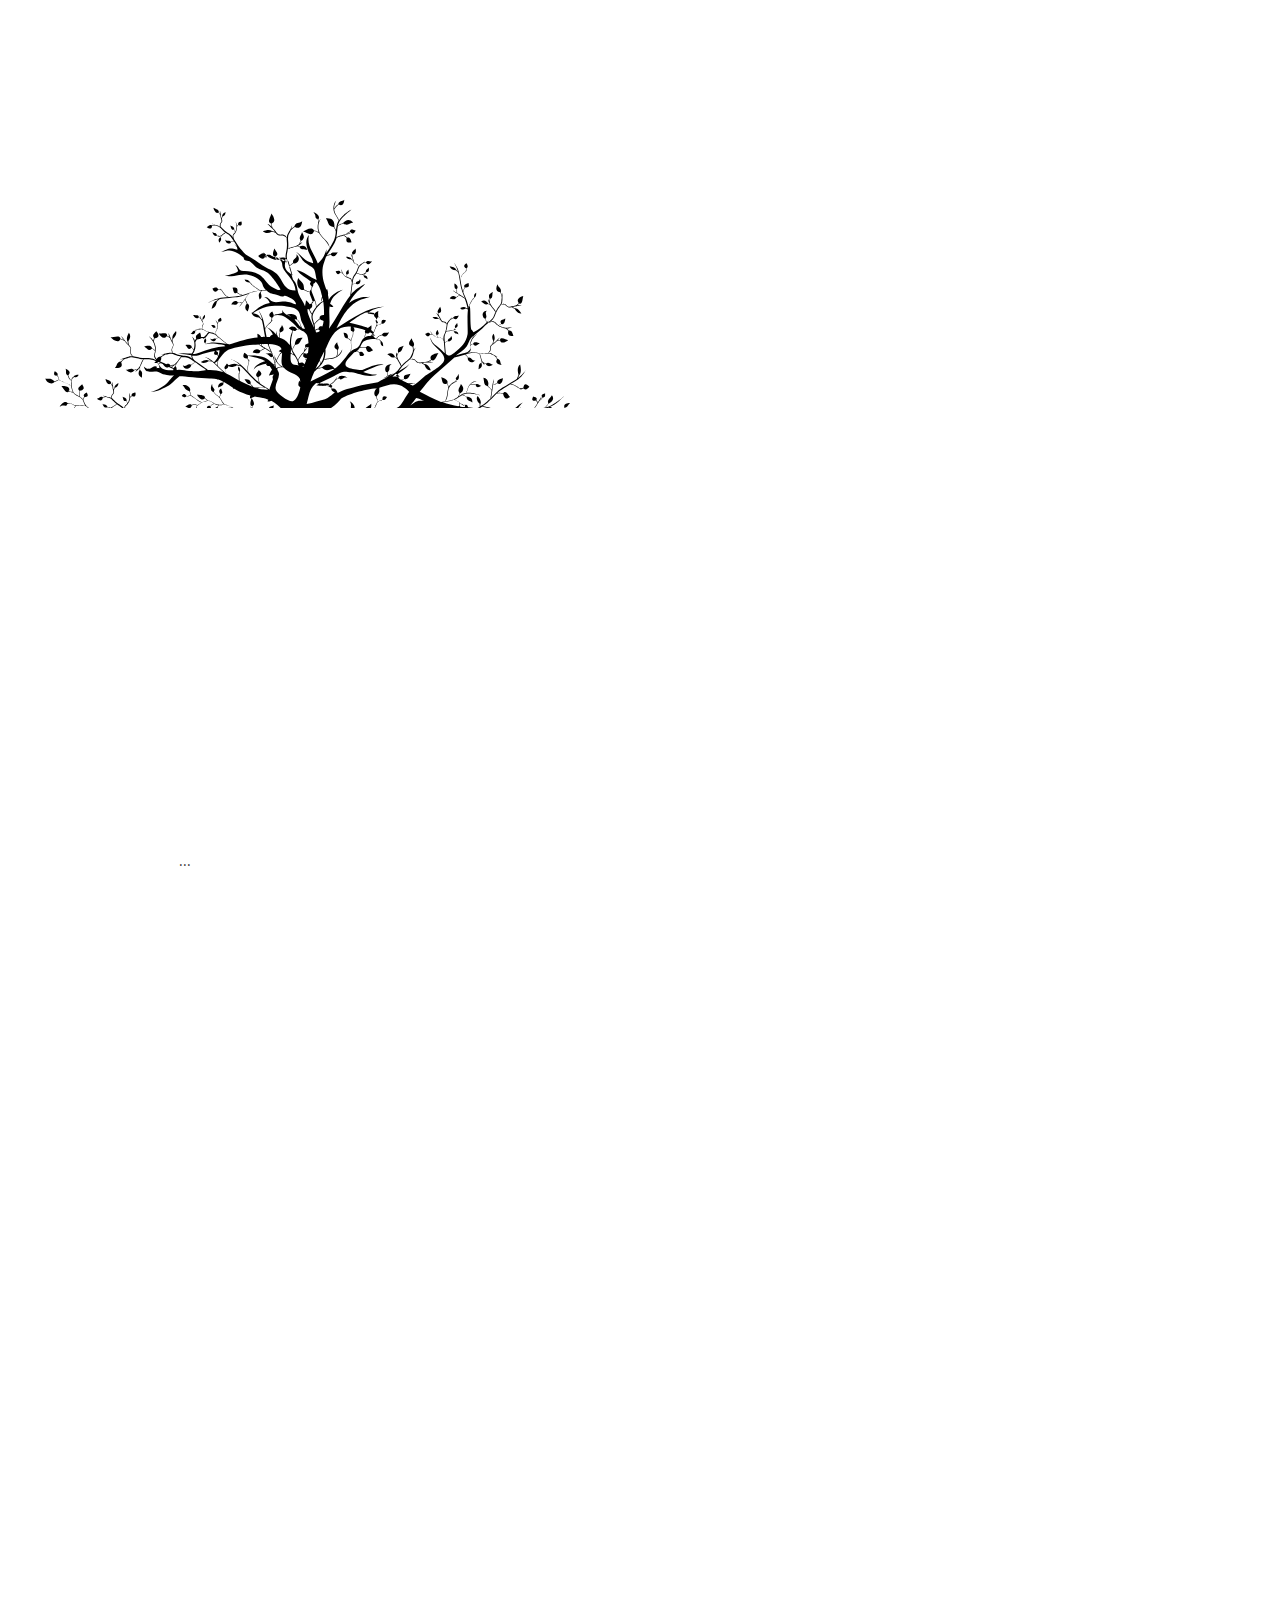
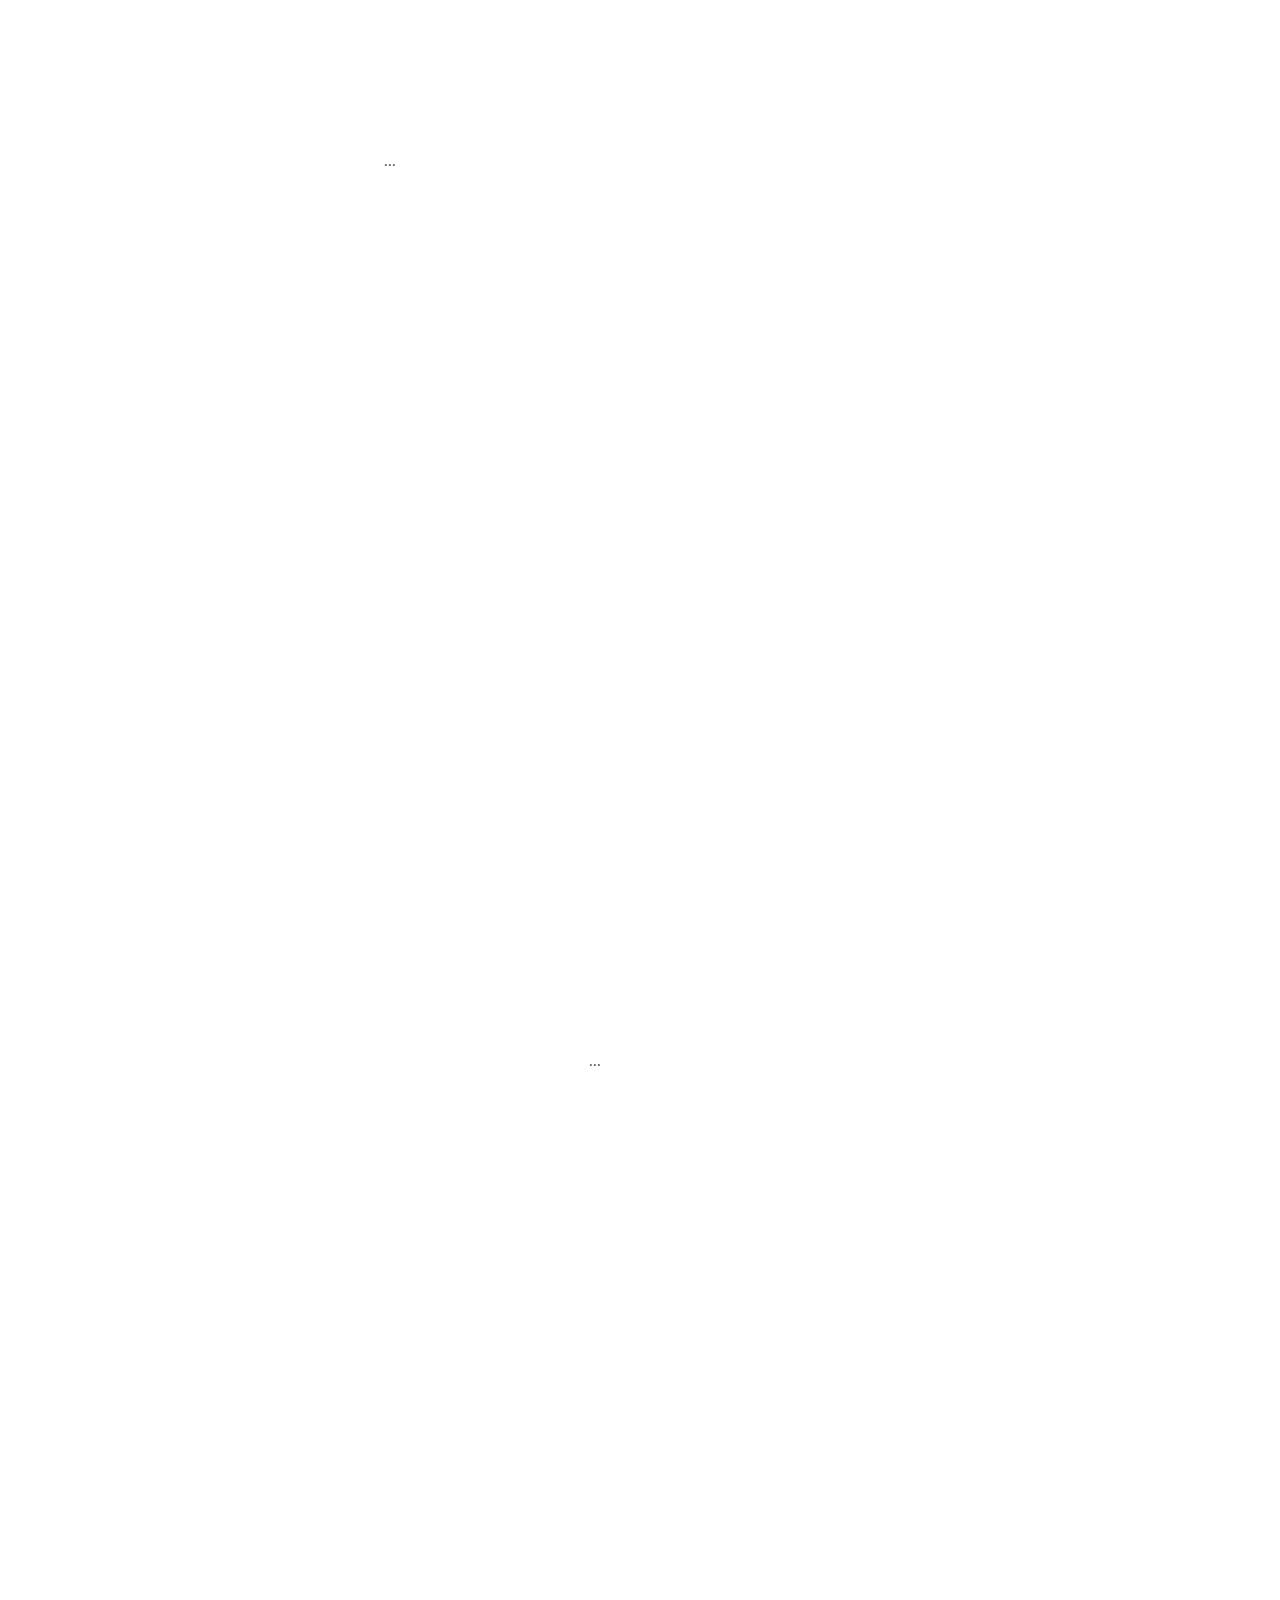
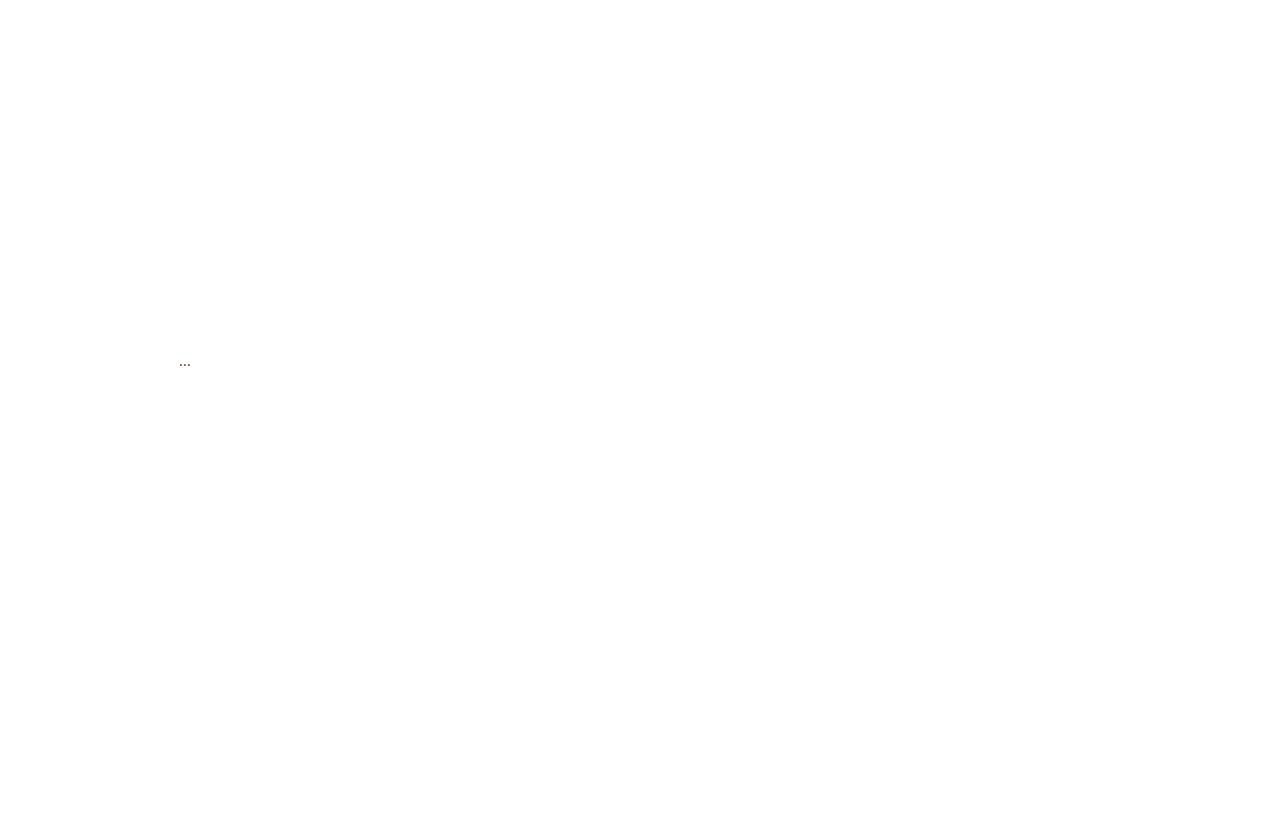
==== commit dfdaa8b3: "add new backgrounds" ====
--- a/web/index.html
+++ b/web/index.html
@@ -24,6 +24,16 @@
       ...
     </div>
   </section>
+  <section id="product">
+    <div class="center">
+      <div data-wedit="product">
+        ...
+      </div>
+      <div class="product-image">
+        <object class="rellax" data-rellax-speed="1" type="image/svg+xml" data="product.svg"></object>
+      </div>
+    </div>
+  </section>
   <section id="biz-dev-ops">
     <div class="bg-bizdevops rellax" data-rellax-speed="3"></div>
     <div class="right" data-wedit="biz-dev-ops">
@@ -31,25 +41,16 @@
     </div>
   </section>
   <section id="micro-services">
-    <div class="bg-tech rellax" data-rellax-speed="5"></div>
+    <div class="bg-micro1 rellax" data-rellax-speed="5"></div>
+    <div class="bg-micro2 rellax" data-rellax-speed="6"></div>
     <div class="left" data-wedit="micro-services">
       ...
     </div>
   </section>
   <section id="behavior-testing">
-    <div class="right" data-wedit="behavior-testing">
+    <div class="bg-test rellax" data-rellax-speed="2"></div>
+    <div class="center" data-wedit="behavior-testing">
       ...
-    </div>
-  </section>
-  <section id="product">
-    <div class="full">
-      <div data-wedit="product" style="width:50%;margin:auto;">
-        ...
-      </div>
-      <div style="margin-top:20px" class="rellax" data-rellax-speed="1">
-        <object type="image/svg+xml" data="product.svg" width="50" height="50"
-          style="max-height: 80vh;width:100%;height:100%;"></object>
-      </div>
     </div>
   </section>
   <section id="experience">
@@ -64,19 +65,13 @@
       ...
     </div>
   </section>
-
-  <!-- <h2>GET STARTED TODAY</h2>
-  <p>Our team is located in The Netherlands</p>
-  <p>We are just a video call away</p>
-  <p><a href="mailto:hello@sofmon.com">hello@sofmon.com</a></p> -->
   <nav>
     <ul>
-      <!-- <li><a href="#home">SOFMON</a></li> -->
       <li><a href="#about">ABOUT</a></li>
+      <li><a href="#product">PRODUCT</a></li>
       <li><a href="#biz-dev-ops">BIZ-DEV-OPS</a></li>
       <li><a href="#micro-services">MICRO-SERVICES</a></li>
       <li><a href="#behavior-testing">BEHAVIOR TESTING</a></li>
-      <li><a href="#product">PRODUCT</a></li>
       <li><a href="#experience">EXPERIENCE</a></li>
       <li><a href="#contact">CONTACT</a></li>
     </ul>
--- a/web/main.css
+++ b/web/main.css
@@ -60,14 +60,14 @@
   position: relative;
 }
 
-.full {
-  text-align: center;
-  position: absolute;
-  left: 50%;
-  top: 50%;
-  -webkit-transform: translate(-50%, -50%);
-  transform: translate(-50%, -50%);
+.product-image {
+  margin-top: 20px;
+  position: relative;
+  left: 50%;
+  -webkit-transform: translate(-50%, 0);
+  transform: translate(-50%, 0);
   width: 70vw;
+  height: 70vh;
 }
 
 .center {
@@ -100,7 +100,7 @@
   width: 40vw;
 }
 
-@media only screen and (max-width: 600px) {
+@media only screen and (max-width: 800px) {
   nav {
     display: none;
   }
@@ -109,27 +109,52 @@
     overflow: visible;
     position: relative;
   }
-  .center, .right, .left, .full {
+  .center, .right, .left, .product-image {
     text-align: left;
     position: relative;
     width: 100%;
+    height: 100%;
     left: 0;
     top: 0;
-    -webkit-transform: translate(0, 0);
-    transform: translate(0, 0);
-  }
-  .bg-tech, .bg-purpose, .bg-bizdevops, .bg-about, .bg-contact, .bg-logos {
+    -webkit-transform: translate(0, 0) !important;
+    transform: translate(0, 0) !important;
+  }
+  .bg-micro1, .bg-micro2, .bg-purpose, .bg-bizdevops, .bg-about, .bg-contact, .bg-logos, .arrow {
     display: none;
   }
-}
-
-.bg-tech {
-  position: absolute;
-  left: 0;
-  bottom: 0;
-  width: 100%;
-  height: 100%;
-  background: url("tech.svg") no-repeat fixed center bottom;
+  .rellax {
+    -webkit-transform: translate(0, 0) !important;
+    transform: translate(0, 0) !important;
+  }
+}
+
+.bg-micro1 {
+  position: absolute;
+  left: 0;
+  bottom: 0;
+  width: 100%;
+  height: 100%;
+  background: url("micro1.svg") no-repeat fixed center bottom;
+  background-size: cover;
+}
+
+.bg-micro2 {
+  position: absolute;
+  left: 0;
+  bottom: 0;
+  width: 100%;
+  height: 100%;
+  background: url("micro2.svg") no-repeat fixed center bottom;
+  background-size: cover;
+}
+
+.bg-test {
+  position: absolute;
+  left: 0;
+  bottom: 0;
+  width: 100%;
+  height: 100%;
+  background: url("test.svg") no-repeat fixed center bottom;
   background-size: cover;
 }
 
